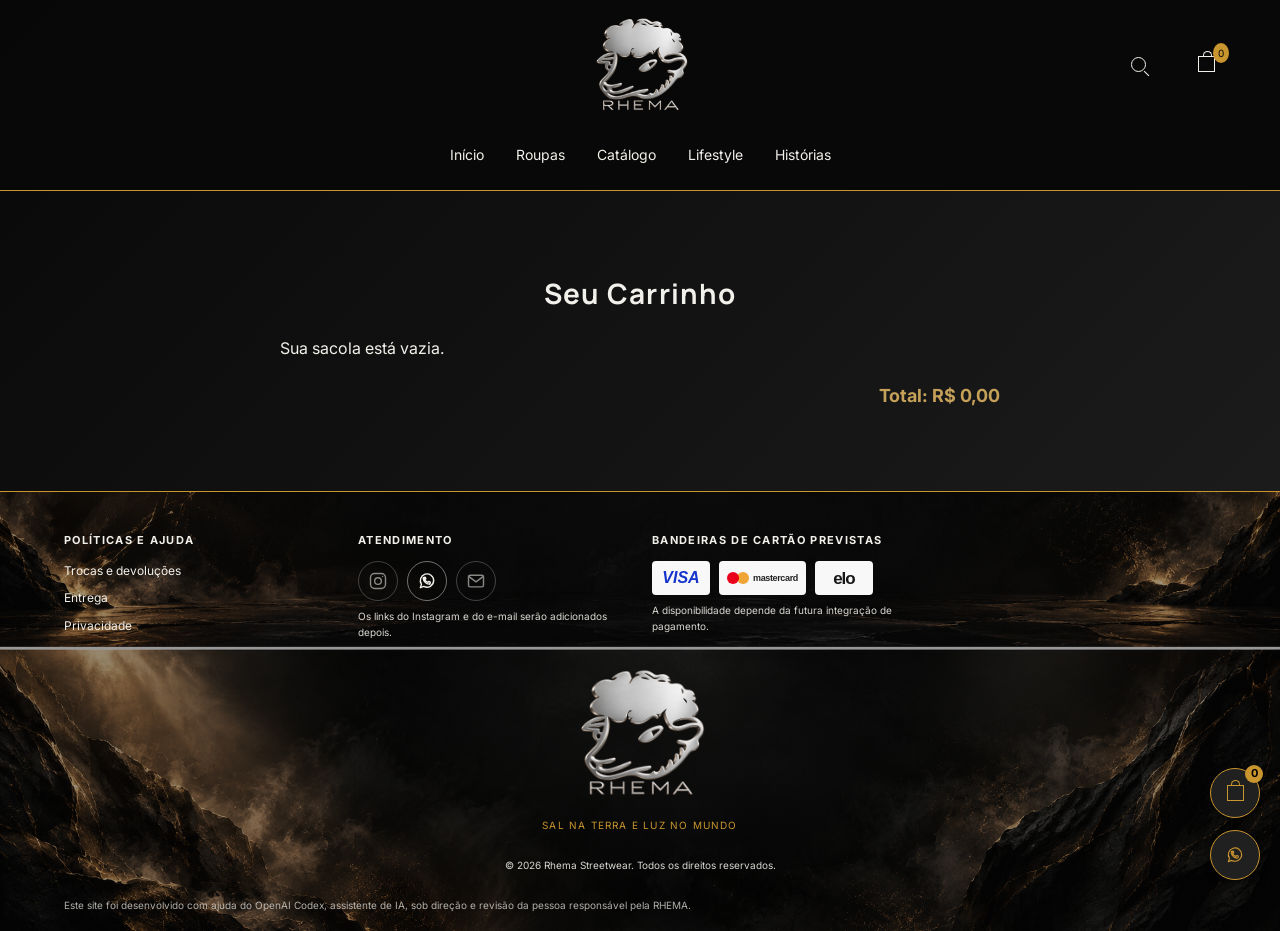
==== carrinho.html @ f45f1c33 "Separate RHEMA clothing and catalog pages with Codex assistance" ====
<!DOCTYPE html>
<html lang="pt-BR">
<head>
  <meta charset="UTF-8">
  <meta name="viewport" content="width=device-width, initial-scale=1.0">
  <link rel="preconnect" href="https://fonts.googleapis.com">
  <link rel="preconnect" href="https://fonts.gstatic.com" crossorigin>
  <link href="https://fonts.googleapis.com/css2?family=Manrope:wght@400;500;600;700&family=Inter:wght@400;500;600&display=swap" rel="stylesheet">
  <title>Carrinho | RHEMA</title>
  <link rel="stylesheet" href="css/styles.css">
</head>
<body>
  <header class="site-header">
  <a class="brand" href="index.html" aria-label="RHEMA, página inicial">
    <img src="imagens/logo-rhema-claro.png" alt="RHEMA">
  </a>

  <nav class="main-nav" aria-label="Navegação principal">
    <a href="index.html">Início</a>
    <a href="produtos.html">Roupas</a>
    <a href="catalogo.html">Catálogo</a>
    <a href="index.html#lifestyle">Lifestyle</a>
    <a href="sobre.html">Histórias</a>
  </nav>

  <div class="header-actions">
    <a class="header-action" href="catalogo.html#search-input" aria-label="Buscar produtos">
      <span class="icon-search" aria-hidden="true"></span>
    </a>
    <a class="header-action" href="carrinho.html" aria-label="Abrir sacola, 0 itens">
      <span class="icon-bag" aria-hidden="true"></span>
      <span class="cart-count" data-cart-count>0</span>
    </a>
  </div>
</header>

  <main>
    <h1>Seu Carrinho</h1>
    <div id="cart-items">
      <!-- Itens serão injetados pelo JavaScript -->
    </div>
    <div id="cart-total"></div>
  </main>

  <footer class="site-footer site-footer-compact">
    <div class="footer-help-links">
      <h2>Políticas e ajuda</h2>
      <a href="politicas.html#trocas-devolucoes">Trocas e devoluções</a>
      <a href="politicas.html#entrega">Entrega</a>
      <a href="privacidade.html">Privacidade</a>
    </div>
    <div class="footer-contact">
      <h2>Atendimento</h2>
      <div class="footer-social-list" role="group" aria-label="Redes sociais e contato da RHEMA">
        <span class="footer-social-pending" role="img" aria-label="Instagram. Link oficial será adicionado depois" title="Adicionar o perfil oficial depois"><svg viewBox="0 0 24 24" aria-hidden="true"><rect x="3" y="3" width="18" height="18" rx="5"/><circle cx="12" cy="12" r="4"/><circle class="icon-dot" cx="17.5" cy="6.5" r=".8"/></svg></span>
        <a class="footer-social-link" href="https://wa.me/5551999218124" target="_blank" rel="noopener noreferrer" aria-label="Falar com a RHEMA pelo WhatsApp"><svg viewBox="0 0 24 24" aria-hidden="true"><path d="M20 11.5a8 8 0 0 1-11.8 7L4 20l1.4-4A8 8 0 1 1 20 11.5Z"/><path d="M9 9.2c.4 2.1 2 3.8 4.1 4.4l1-1 1.8.7-.2 1.7c-.1.5-.6.8-1.1.8-3.7-.4-6.8-3.4-7.2-7.1 0-.5.3-1 .8-1.1l1.7-.2.7 1.8-1 .9Z"/></svg></a>
        <span class="footer-social-pending" role="img" aria-label="E-mail. Endereço oficial será adicionado depois" title="Adicionar o e-mail oficial depois"><svg viewBox="0 0 24 24" aria-hidden="true"><rect x="3" y="5" width="18" height="14" rx="2"/><path d="m4 7 8 6 8-6"/></svg></span>
      </div>
      <p class="footer-contact-note">Os links do Instagram e do e-mail serão adicionados depois.</p>
    </div>
    <div class="footer-payments">
      <h2>Bandeiras de cartão previstas</h2>
      <div class="footer-payment-logos" role="group" aria-label="Visa, Mastercard e Elo"><span class="payment-logo payment-visa" role="img" aria-label="Visa">VISA</span><span class="payment-logo payment-mastercard" role="img" aria-label="Mastercard"><span class="mastercard-symbol" aria-hidden="true"></span><span>mastercard</span></span><span class="payment-logo payment-elo" role="img" aria-label="Elo">elo</span></div>
      <p class="footer-payment-note">A disponibilidade depende da futura integração de pagamento.</p>
    </div>
    <div class="footer-brand"><a class="footer-brand-link" href="index.html" aria-label="Página inicial da RHEMA"><img src="imagens/logo-rhema-claro.png" alt="RHEMA" class="footer-logo"></a><p>Sal na terra e luz no mundo</p></div>
    <p class="footer-legal">&copy; 2026 Rhema Streetwear. Todos os direitos reservados.</p>
    <p class="footer-credit">Este site foi desenvolvido com ajuda do OpenAI Codex, assistente de IA, sob direção e revisão da pessoa responsável pela RHEMA.</p>
  </footer>
  <div class="floating-buttons">
  <a href="carrinho.html" class="fab fab-cart" aria-label="Ver carrinho">
    <span class="icon-bag" aria-hidden="true"></span>
    <span class="fab-badge" id="fab-cart-count">0</span>
  </a>
  <button class="fab fab-top" id="fab-top" aria-label="Voltar ao topo">↑</button>
  <a href="https://wa.me/5551999218124" class="fab fab-whatsapp" target="_blank" rel="noopener noreferrer" aria-label="Falar no WhatsApp">
    <svg class="fab-chat-icon" viewBox="0 0 24 24" aria-hidden="true"><path d="M20 11.5a8 8 0 0 1-11.8 7L4 20l1.4-4A8 8 0 1 1 20 11.5Z"/><path d="M9 9.2c.4 2.1 2 3.8 4.1 4.4l1-1 1.8.7-.2 1.7c-.1.5-.6.8-1.1.8-3.7-.4-6.8-3.4-7.2-7.1 0-.5.3-1 .8-1.1l1.7-.2.7 1.8-1 .9Z"/></svg>
  </a>
</div>
  <script src="js/main.js"></script>
</body>
</html>
---- css/styles.css ----
:root {
 /* Cores da identidade RHEMA */
  --cor-fundo: #080808;
  --cor-fundo-gradiente: #202020;
  --cor-dourado: #C9952E;
  --cor-dourado-contraste: #9A6C19;
  --cor-fundo-claro: #F2F0EA;
  --cor-cinza-mineral: #D9D7D1;
  --cor-texto-claro: #F2F0EA;
  --cor-texto-branco: #F2F0EA;
  --cor-texto-escuro: #202020;

  /* Espaçamentos */
  --espaco-pequeno: 10px;
  --espaco-medio: 20px;
  --espaco-grande: 40px;

  /* Outros */
  --raio-borda: 8px;

/* Tipografia */
  --fonte-titulo: 'Manrope', Arial, sans-serif;
  --fonte-texto: 'Inter', Arial, sans-serif;

}

/* Reset básico */
* {
  margin: 0;
  padding: 0;
  box-sizing: border-box;
}

/* Estilos para corpo do documento */
body {
  font-family: var(--fonte-texto);
  line-height: 1.6;
  padding: 0;
  background-color: var(--cor-fundo);
  background-image: linear-gradient(
    135deg,
    var(--cor-fundo) 0%,
    var(--cor-fundo-gradiente) 100%
  );
  min-height: 100vh;
  color: var(--cor-texto-claro);
}

/* Estilos para cabeçalho */
header {
  text-align: center;
  padding-bottom: var(--espaco-medio);
  border-bottom: 1px solid var(--cor-dourado);
  margin-bottom: var(--espaco-medio);
}

/* Logo RHEMA */
.logo-img {
  max-width: 150px;
  height: auto;
  display: block;
  margin: 0 auto 10px;
  background: transparent;
  transition: transform 0.4s ease, filter 0.4s ease;
  cursor: pointer;
}

.logo-img:hover {
  filter: drop-shadow(0 0 12px rgba(197, 160, 89, 0.8));
  transform: perspective(500px) rotateY(8deg) scale(1.05);
}

.footer-logo {
  max-width: 100px;
  margin-bottom: 15px;
  background: transparent;
  transition: transform 0.4s ease, filter 0.4s ease;
  cursor: pointer;
}

.footer-logo:hover {
  filter: drop-shadow(0 0 10px rgba(197, 160, 89, 0.8));
  transform: perspective(500px) rotateY(8deg) scale(1.05);
}

header p {
  font-size: 16px;
  color: #f5dfdf;
}
main h1,
main h2,
main h3 {
  font-family: var(--fonte-titulo);
  letter-spacing: 0.04em;
}

main h1 {
  font-weight: 700;
}

main h2,
main h3 {
  font-weight: 600;
}


/* Estilos para navegação */
nav {
  margin-top: 35px;
}

nav a {
  margin: 0 10px;
  color: #ffffff;
  text-decoration: none;
  font-size: 14px;
  text-shadow: 0 0 6px rgba(255,255,255,0.4);
  transition: background 0.3s ease;
}

nav a:hover {
  background: rgba(197,160,89,0.3);
  box-shadow: 0 0 8px rgba(197,160,89,0.5);
  text-decoration: underline;
}


/* Estilos para conteúdo principal (sem fundo próprio: o fundo escuro vem do body) */
main {
  max-width: 800px;
  margin: 40px auto;
  padding: 40px;
  border-radius: 8px;
}

main > h1 {
  font-size: 28px;
  text-align: center;
  margin-bottom: 20px;
}

main h2 {
  font-size: 24px;
  margin-bottom: 30px;
  color: #fae5e5;
}

main ul {
  list-style: none;
}

main ul li {
  padding: 12px 0;
  border-bottom: 1px solid #333333;
}

main ul li:last-child {
  border-bottom: none;
}

main ul li a {
  text-decoration: none;
  color: #fae5e5;
  font-size: 18px;
}

main ul li a:hover {
  color: #c5a059;
  text-decoration: underline;
}

/* Estilos para rodapé */
footer {
  text-align: center;
  margin-top: 150px;
  font-size: 12px;
  color: #f7e5e5;
}

/* Seção Hero */
.hero {
  background: linear-gradient(135deg, var(--cor-fundo) 0%, var(--cor-fundo-gradiente) 100%);
  padding: 120px 20px;
  border-bottom: 1px solid var(--cor-dourado);
  border-radius: 0;
}

.hero-content {
  max-width: 600px;
  margin: 0 auto;
}

.hero h2 {
  font-size: 48px;
  color: var(--cor-texto-branco);
}

.hero p {
  color: var(--cor-texto-claro);
}

.main-nav {
  background: none;
}

.main-nav a {
  background: none;
  color: var(--cor-texto-claro);
  position: relative;
  padding: 8px 4px;
}

.main-nav a::after {
  content: '';
  position: absolute;
  left: 4px;
  right: 4px;
  bottom: 2px;
  height: 1px;
  background: var(--cor-dourado);
  transform: scaleX(0);
  transition: transform 0.3s;
}

.main-nav a:hover {
  background: none;
  color: var(--cor-dourado);
}

.main-nav a:hover::after {
  transform: scaleX(1);
}

.main-nav a.active {
  background: none;
  color: var(--cor-dourado);
}

.btn {
  background: transparent;
  color: var(--cor-dourado);
  border: 1px solid var(--cor-dourado);
  border-radius: 2px;
  padding: 8px 28px;
  letter-spacing: 1px;
  transition: background 0.3s, color 0.3s;
}

.btn:hover {
  background: var(--cor-dourado);
  color: #000000;
}

.btn-primary {
  padding: 14px 36px;
  font-size: 16px;
}

/* Categorias em destaque (página inicial) */
.featured-categories {
  margin-bottom: 60px;
}

.featured-categories h2 {
  text-align: center;
}

.categories-grid {
  display: grid;
  grid-template-columns: repeat(auto-fit, minmax(min(300px, 100%), 1fr));
  gap: 30px;
}

.category-card {
  display: flex;
  flex-direction: column;
  background: white;
  border-radius: 12px;
  padding: 24px;
  text-align: center;
  box-shadow: 0 2px 10px rgba(0,0,0,0.08);
  transition: transform 0.3s ease, box-shadow 0.3s ease;
}

.category-card:hover {
  transform: translateY(-5px);
  box-shadow: 0 15px 35px rgba(0,0,0,0.3);
}

.category-card > div {
  height: 160px;
  background: #f8f8f8;
  border-radius: 8px;
  margin-bottom: 16px;
  display: flex;
  align-items: center;
  justify-content: center;
  padding: 0 10px;
  font-size: 14px;
  color: #999;
}

.category-card h3 {
  font-size: 18px;
  margin-bottom: 8px;
  color: #1a1a1a;
}

.category-card p {
  flex: 1;
  font-size: 14px;
  margin-bottom: 16px;
  color: #555555;
}

.category-card .btn-small {
  align-self: center;
}

/* Chamada para ação (página inicial) */
.cta-section {
  margin-top: 60px;
  padding: 60px 20px;
  text-align: center;
  background: linear-gradient(135deg, #000000 0%, #2d2d2d 100%);
  border: 1px solid rgba(197, 160, 89, 0.5);
  border-radius: 8px;
}

.cta-content h2 {
  margin-bottom: 10px;
  color: #ffffff;
}

.cta-content p {
  margin-bottom: 25px;
  opacity: 0.9;
}

/* Animação de entrada para cards */
@keyframes fadeInUp {
  from {
    opacity: 0;
    transform: translateY(20px);
  }
  to {
    opacity: 1;
    transform: translateY(0);
  }
}

/* Grid de produtos */
.product-grid {
  display: grid;
  grid-template-columns: repeat(auto-fit, minmax(min(280px, 100%), 1fr));
  gap: 40px;
  margin-top: 40px;
}

.product-card,
.category-card {
  background: var(--cor-fundo-gradiente);
  border: 1px solid rgba(197, 160, 89, 0.3);
  box-shadow: none;
  border-radius: 2px;
  transition: transform 0.3s, border-color 0.3s;
}

.product-card:hover,
.category-card:hover {
  transform: translateY(-4px);
  border-color: var(--cor-dourado);
}

.product-image {
  width: 100%;
  height: 220px;
  background: #f8f8f8;
  border-radius: 8px;
  margin-bottom: 20px;
  display: flex;
  align-items: center;
  justify-content: center;
  color: #999;
}

.product-card h3,
.category-card h3 {
  color: var(--cor-texto-branco);
}

.price {
  color: var(--cor-dourado);
}

.btn-small,
.btn-cart {
  background: transparent;
  color: var(--cor-dourado);
  border: 1px solid var(--cor-dourado);
  border-radius: 2px;
  letter-spacing: 0.5px;
  transition: background 0.3s, color 0.3s;
}

.btn-small:hover,
.btn-cart:hover {
  background: var(--cor-dourado);
  color: #000000;
}

/* Página de produto */
.product-detail {
  display: grid;
  grid-template-columns: 1fr 1fr;
  gap: 40px;
  margin-top: 30px;
}

.product-image-large {
  height: 400px;
  background: radial-gradient(circle, #f0f0f0 -40%, #000000 100%);
  border-radius: 8px;
  display: flex;
  align-items: center;
  justify-content: center;
  color: #888;
}

.product-info h1 {
  font-size: 24px;
  margin-bottom: 10px;
}

.product-price {
  font-size: 20px;
  font-weight: bold;
  color: #ffffff;
  margin-bottom: 15px;
}

.product-description {
  line-height: 1.8;
  margin-bottom: 30px;
}

.product-faith {
  margin: 0 0 24px;
  padding: 18px 20px;
  border-left: 2px solid var(--cor-dourado);
  background: rgba(255, 255, 255, .04);
}

.product-faith h2 {
  margin: 0 0 10px;
  color: var(--cor-dourado);
  font-size: 11px;
  font-weight: 600;
  letter-spacing: .12em;
  text-transform: uppercase;
}

.product-versiculo {
  margin: 0 0 10px;
  color: #E0BD67;
  font-size: 14px;
  font-style: italic;
  line-height: 1.7;
}

.product-significado {
  margin: 0;
  color: #D9D7D1;
  font-size: 13px;
  line-height: 1.7;
}

.product-options {
  display: grid;
  gap: 12px;
  margin-bottom: 15px;
}

.product-option { display: flex; align-items: center; flex-wrap: wrap; gap: 8px; }
.product-option[hidden] { display: none; }

.product-options label {
  font-weight: bold;
  margin-right: 10px;
}

.product-options select {
  padding: 8px 15px;
  border-radius: 4px;
  border: 1px solid #ccc;
  background: #ffffff;
  color: #000000;
  font-size: 14px;
}

.btn-cart {
  width: 100%;
  padding: 14px;
  background: #c5a059;
  color: white;
  border: none;
  border-radius: 5px;
  font-size: 14px;
  font-weight: bold;
  cursor: pointer;
}

.btn-cart:disabled { cursor: not-allowed; opacity: .6; }
.btn-cart:disabled:hover { background: transparent; color: var(--cor-dourado); }

.btn-cart:hover {
  background: #b08d4a;
}

/* Barra de busca */
.search-container {
  text-align: center;
  max-width: 400px;
  margin: 20px auto 30px;
}

#search-input,
select,
input[type="email"],
input[type="password"],
input[type="text"] {
  background: var(--cor-fundo-gradiente);
  border: 1px solid rgba(197, 160, 89, 0.4);
  color: var(--cor-texto-claro);
  border-radius: 2px;
  padding: 10px 14px;
  font-family: var(--fonte-texto);
}

#search-input:focus,
select:focus,
input:focus {
  outline: none;
  border-color: var(--cor-dourado);
}

/* Carrinho */
.cart-item {
  display: flex;
  align-items: center;
  gap: 15px;
  padding: 15px 20px;
  margin-bottom: 12px;
  background: rgba(255, 255, 255, 0.06);
  border: 1px solid rgba(197, 160, 89, 0.3);
  border-radius: 8px;
}

.cart-item-name {
  flex: 1;
}

.cart-item-price {
  font-weight: bold;
  color: #c5a059;
  white-space: nowrap;
}

.cart-item-remove {
  padding: 8px 16px;
  background: transparent;
  color: #c5a059;
  border: 1px solid #c5a059;
  border-radius: 5px;
  font-size: 13px;
  cursor: pointer;
  transition: background 0.3s ease, color 0.3s ease;
}

.cart-item-remove:hover {
  background: #c5a059;
  color: #000000;
}

#cart-total {
  text-align: right;
  margin-top: 20px;
  font-size: 18px;
  font-weight: bold;
  color: #c5a059;
}

/* Telas pequenas (celular e tablet em pé) */
@media (max-width: 768px) {
  body {
    padding: 0;
  }

  header {
    margin-bottom: 30px;
  }

  main {
    margin: 20px auto;
    padding: 20px 0;
  }

  .main-nav {
    flex-wrap: wrap;
    gap: 8px;
    padding: 8px 10px;
  }

  .hero {
    padding: 50px 20px;
  }

  .hero h2 {
    font-size: 26px;
  }

  .product-grid {
    grid-template-columns: 1fr;
    gap: 20px;
    margin-top: 20px;
  }

  .product-card {
    padding: 20px;
  }

  .product-detail {
    grid-template-columns: 1fr;
    gap: 25px;
  }

  .product-image-large {
    height: 280px;
  }

  .cart-item {
    flex-wrap: wrap;
  }

  .cart-item-name {
    flex-basis: 100%;
  }

  .cta-section {
    margin-top: 40px;
    padding: 40px 20px;
  }

  footer {
    margin-top: 80px;
  }
}

.product-gallery {
  position: relative;
  width: 100%;
  height: auto;
  overflow: visible;
  border-radius: 2px;
  margin-bottom: var(--espaco-pequeno);
}

.catalog-card-image {
  display: block;
  width: 100%;
  height: auto;
  background: var(--cor-fundo-claro);
}

.gallery-img {
  position: absolute;
  top: 0;
  left: 0;
  width: 100%;
  height: 100%;
  background: #2a2a2a;
  display: flex;
  align-items: center;
  justify-content: center;
  color: #888;
  opacity: 0;
  transition: opacity 0.4s;
}

.gallery-img.active {
  opacity: 1;
}

.gallery-dots {
  position: absolute;
  bottom: 8px;
  left: 0;
  right: 0;
  display: flex;
  justify-content: center;
  gap: 6px;
}

.dot {
  width: 6px;
  height: 6px;
  border-radius: 50%;
  background: rgba(255, 255, 255, 0.4);
  transition: background 0.3s;
}

.dot.active {
  background: var(--cor-dourado);
}

.floating-buttons {
  position: fixed;
  right: var(--espaco-medio);
  bottom: var(--espaco-medio);
  display: flex;
  flex-direction: column;
  gap: 12px;
  z-index: 100;
}

.fab {
  width: 50px;
  height: 50px;
  border-radius: 50%;
  background: var(--cor-fundo-gradiente);
  border: 1px solid var(--cor-dourado);
  color: var(--cor-dourado);
  display: flex;
  align-items: center;
  justify-content: center;
  font-size: 20px;
  text-decoration: none;
  cursor: pointer;
  box-shadow: 0 2px 8px rgba(0, 0, 0, 0.4);
  transition: transform 0.2s;
  position: relative;
}

.fab:hover {
  transform: scale(1.08);
}

.fab-chat-icon { width: 20px; height: 20px; fill: none; stroke: currentColor; stroke-width: 1.4; stroke-linecap: round; stroke-linejoin: round; }

.fab-badge {
  position: absolute;
  top: -4px;
  right: -4px;
  background: var(--cor-dourado);
  color: #000;
  font-size: 11px;
  font-weight: bold;
  width: 18px;
  height: 18px;
  border-radius: 50%;
  display: flex;
  align-items: center;
  justify-content: center;
}

.fab-top {
  display: none;
}

.fab-top.visivel {
  display: flex;
}

.product-image-large {
  background: var(--cor-fundo-gradiente);
  border: 1px solid rgba(197, 160, 89, 0.3);
  border-radius: 2px;
  height: 400px;
  display: flex;
  align-items: center;
  justify-content: center;
  color: #888;
}

.thumbnails {
  display: flex;
  gap: 10px;
  margin-top: var(--espaco-pequeno);
}

.thumbnail {
  width: 60px;
  height: 60px;
  background: var(--cor-fundo-gradiente);
  border: 1px solid rgba(197, 160, 89, 0.3);
  border-radius: 2px;
  display: flex;
  align-items: center;
  justify-content: center;
  color: #888;
  cursor: pointer;
  transition: border-color 0.3s;
}

.thumbnail.active,
.thumbnail:hover {
  border-color: var(--cor-dourado);
}

/* Respeita quem prefere menos animação */
@media (prefers-reduced-motion: reduce) {
  * {
    animation: none !important;
    transition: none !important;
  }
}

.site-header {
  display: grid;
  grid-template-columns: minmax(0, 1fr) auto minmax(0, 1fr);
  align-items: center;
  gap: 24px;
  padding: 16px 4%;
  background: rgba(8, 8, 8, 0.94);
  background-image: linear-gradient(rgba(8, 8, 8, 0.44), rgba(8, 8, 8, 0.44)), url("../imagens/Fundo Abstrato de Ônix e Ouro PARA CABEÇALHO.png");
  background-size: cover;
  background-position: center 48%;
  background-repeat: no-repeat;
  border-bottom: 1px solid var(--cor-dourado);
  margin: 0;
  text-align: left;
}

.site-header .brand {
  grid-column: 2;
  justify-self: center;
}

.site-header .main-nav {
  grid-column: 1 / -1;
  grid-row: 2;
  justify-self: center;
  justify-content: center;
}

.site-header .header-actions {
  grid-column: 3;
  justify-self: end;
}

.site-header nav {
  margin-top: 0;
}

.brand img {
  display: block;
  width: 96px;
  max-width: 100%;
  height: auto;
}

.main-nav,
.header-actions {
  display: flex;
  align-items: center;
  gap: 24px;
}

.main-nav a,
.header-action {
  color: var(--cor-texto-claro);
  text-decoration: none;
}

.main-nav a {
  margin: 0;
  padding: 8px 4px;
  text-shadow: none;
}

.main-nav a[aria-current="page"],
.main-nav a:hover,
.header-action:hover {
  color: var(--cor-dourado);
}

.header-actions {
  justify-content: flex-end;
}

.header-action {
  position: relative;
  display: inline-flex;
  align-items: center;
  justify-content: center;
  min-width: 44px;
  min-height: 44px;
}

.icon-search {
  width: 15px;
  height: 15px;
  border: 1.5px solid currentColor;
  border-radius: 50%;
  position: relative;
}

.icon-search::after {
  content: "";
  position: absolute;
  width: 7px;
  border-top: 1.5px solid currentColor;
  right: -5px;
  bottom: -3px;
  transform: rotate(45deg);
}

.icon-bag {
  width: 17px;
  height: 16px;
  border: 1.5px solid currentColor;
  position: relative;
}

.icon-bag::before {
  content: "";
  position: absolute;
  width: 7px;
  height: 5px;
  border: 1.5px solid currentColor;
  border-bottom: 0;
  border-radius: 5px 5px 0 0;
  left: 3.5px;
  top: -6px;
}

.cart-count {
  position: absolute;
  top: 1px;
  right: 0;
  min-width: 16px;
  padding: 2px;
  border-radius: 50%;
  background: var(--cor-dourado);
  color: #080808;
  font-size: 10px;
  text-align: center;
}

.header-action:focus-visible,
.main-nav a:focus-visible {
  outline: 2px solid var(--cor-dourado);
  outline-offset: 4px;
}

@media (max-width: 768px) {
  .site-header {
    grid-template-columns: minmax(0, 1fr) auto minmax(0, 1fr);
    gap: 12px;
    padding: 12px 20px;
  }

  .site-header .brand {
    grid-column: 2;
    grid-row: 1;
  }

  .site-header .header-actions {
    grid-column: 3;
    grid-row: 1;
  }

  .brand img {
    width: 76px;
  }

  .site-header .main-nav {
    grid-column: 1 / -1;
    grid-row: 2;
    justify-content: center;
    flex-wrap: wrap;
    gap: 8px 16px;
  }

  .header-actions {
    gap: 8px;
  }
}

.home-page main {
  width: 100%;
  max-width: none;
  margin: 0;
  padding: 0;
  border-radius: 0;
}

.hero {
  display: grid;
  grid-template-columns: minmax(180px, 0.7fr) minmax(0, 1.8fr);
  align-items: center;
  min-height: 460px;
  padding: 48px 5%;
  gap: 32px;
  background-color: #080808;
  background-image: linear-gradient(rgba(8, 8, 8, 0.38), rgba(8, 8, 8, 0.38)), url("../imagens/Cânion Sombrio com Veios Dourados Fundo para uma área de exposição.png");
  background-size: cover;
  background-position: center;
  background-repeat: no-repeat;
  border-bottom: 1px solid var(--cor-dourado);
}

.hero-copy {
  position: relative;
  z-index: 1;
  max-width: 240px;
  color: var(--cor-texto-claro);
  text-transform: uppercase;
  letter-spacing: 0.18em;
  line-height: 1.8;
}

.hero-art {
  min-height: 360px;
  display: grid;
  place-items: center;
  background: linear-gradient(120deg, rgba(8, 8, 8, 0.42), rgba(8, 8, 8, 0.16) 55%, rgba(8, 8, 8, 0.42));
  background-position: center;
  background-size: cover;
}

.hero-brand-lockup {
  text-align: center;
  color: var(--cor-texto-claro);
  text-transform: uppercase;
  letter-spacing: 0.22em;
}

.hero-brand-lockup h1 {
  margin: 0;
  font-size: clamp(42px, 7vw, 92px);
  font-weight: 400;
}

.hero-brand-lockup p { letter-spacing: 0.55em; }
.hero-brand-lockup span { color: var(--cor-dourado); font-size: 12px; }

.benefits {
  display: grid;
  grid-template-columns: repeat(4, 1fr);
  gap: 18px;
  padding: 22px 5%;
  background: #111111;
  border-bottom: 1px solid rgba(201,149,46,.35);
}

.benefits article {
  display: grid;
  grid-template-columns: 28px 1fr;
  column-gap: 12px;
  align-items: center;
}

.benefits article > span { grid-row: span 2; color: var(--cor-dourado); font-size: 22px; }
.benefits h2 { margin: 0; font-size: 12px; text-transform: uppercase; letter-spacing: .12em; }
.benefits p { margin: 3px 0 0; color: var(--cor-texto-claro); font-size: 11px; }

.brand-statement {
  display: grid;
  min-height: 82px;
  place-items: center;
  padding: 20px 5%;
  background: var(--cor-fundo-claro);
  color: var(--cor-texto-escuro);
  border-bottom: 1px solid var(--cor-cinza-mineral);
  text-align: center;
}
.brand-statement p { font-family: var(--fonte-titulo); font-size: clamp(17px, 2.4vw, 25px); font-weight: 500; letter-spacing: .2em; text-transform: uppercase; }

.collection { padding: 44px 5%; background: var(--cor-fundo-claro); color: var(--cor-texto-escuro); }
.collection-heading { display: flex; justify-content: space-between; align-items: end; gap: 24px; margin-bottom: 22px; }
.collection-heading h2 { margin: 4px 0; font-size: clamp(28px, 4vw, 48px); font-weight: 400; letter-spacing: .12em; text-transform: uppercase; }
.collection-heading .collection-title-animated { display: flex; gap: .035em; color: #B8892E; white-space: nowrap; }
.collection-title-animated span { display: inline-block; animation: rhema-title-glow 1.8s ease-in-out infinite; }
.collection-title-animated span:nth-child(2) { animation-delay: .12s; }
.collection-title-animated span:nth-child(3) { animation-delay: .24s; }
.collection-title-animated span:nth-child(4) { animation-delay: .36s; }
.collection-title-animated span:nth-child(5) { animation-delay: .48s; }
.collection-title-animated span:nth-child(6) { animation-delay: .60s; }
.collection-title-animated span:nth-child(7) { animation-delay: .72s; }
.collection-title-animated span:nth-child(8) { animation-delay: .84s; }
.collection-title-animated span:nth-child(9) { animation-delay: .96s; }
@keyframes rhema-title-glow {
  0%, 100% { color: #9A6C19; text-shadow: 0 0 2px rgba(154, 108, 25, .2); transform: translateY(0); }
  50% { color: #E0BD67; text-shadow: 0 0 12px rgba(224, 189, 103, .65); transform: translateY(-2px); }
}
.collection-heading p { margin: 4px 0; }
.collection .eyebrow { color: #9A6C19; text-transform: uppercase; letter-spacing: .2em; font-size: 12px; }
.collection .btn { color: #202020; border-color: #9A6C19; }
.product-track { display: flex; gap: 16px; overflow-x: auto; scroll-snap-type: x mandatory; scroll-behavior: smooth; padding-bottom: 10px; }
.home-product-card { flex: 0 0 calc((100% - 48px) / 4); scroll-snap-align: start; }
.home-product-card a { color: inherit; text-decoration: none; }
.product-photo { display: block; background: var(--cor-cinza-mineral); color: #555; }
.product-photo img { display: block; width: 100%; height: auto; background: var(--cor-fundo-claro); }
.home-product-card h3 { margin: 10px 0 3px; font-size: 12px; font-weight: 500; text-transform: uppercase; letter-spacing: .08em; }
.home-product-card p { margin: 0; font-size: 13px; font-weight: 600; }
.carousel-controls { display: flex; justify-content: flex-end; gap: 8px; margin-bottom: 12px; }
.carousel-controls button,
.carousel-dot { border: 1px solid #9A6C19; background: transparent; color: #202020; cursor: pointer; }
.carousel-controls button { width: 36px; height: 36px; font-size: 22px; }
.carousel-controls button:disabled { opacity: .4; cursor: not-allowed; }
.carousel-dot { width: 7px; height: 7px; padding: 0; border-radius: 50%; }
.carousel-dot.active { background: #C9952E; }
.carousel-dots { display: flex; justify-content: center; gap: 8px; margin-top: 16px; }
.carousel-controls button:focus-visible,
.carousel-dot:focus-visible,
.home-product-card a:focus-visible { outline: 2px solid #9A6C19; outline-offset: 3px; }

@media (max-width: 760px) {
  .collection-heading { align-items: flex-start; flex-direction: column; }
  .home-product-card { flex-basis: 72%; }
}

@media (min-width: 761px) and (max-width: 1050px) {
  .home-product-card { flex-basis: calc((100% - 32px) / 3); }
}

.editorial-grid { display: grid; grid-template-columns: 1fr 1fr; gap: 1px; background: #202020; }
.editorial-card { position: relative; min-height: 260px; overflow: hidden; background: #080808; color: #F2F0EA; }
.editorial-large { grid-row: span 2; min-height: 520px; }
.editorial-image { position: absolute; inset: 0; overflow: hidden; background: #080808; }
.editorial-image::after { content: ''; position: absolute; inset: 0; z-index: 1; background: linear-gradient(0deg, rgba(8, 8, 8, .9) 0%, rgba(8, 8, 8, .34) 42%, rgba(8, 8, 8, .04) 100%); pointer-events: none; }
.editorial-photo { position: absolute; inset: 0; width: 100%; height: 100%; object-fit: cover; transition: transform .6s ease; }
.editorial-photo-portrait { object-position: center 38%; }
.editorial-photo-lifestyle { object-position: center 46%; }
.editorial-card:hover .editorial-photo { transform: scale(1.035); }
.editorial-symbol { position: absolute; left: 50%; top: 30%; z-index: 2; width: 46%; max-height: 42%; object-fit: contain; transform: translate(-50%, -50%); filter: brightness(1.8) contrast(1.12) drop-shadow(0 0 10px rgba(201, 149, 46, .5)); mix-blend-mode: screen; opacity: .96; }
.editorial-card > div:last-child { position: absolute; left: 7%; bottom: 9%; z-index: 3; max-width: 80%; text-transform: uppercase; letter-spacing: .16em; }
.editorial-card p { font-size: clamp(18px, 2.5vw, 30px); }
.editorial-card a { display: inline-block; padding: 10px 16px; border: 1px solid var(--cor-dourado); color: inherit; text-decoration: none; }
.brand-story { position: relative; width: min(100% - 40px, 900px); margin: clamp(52px, 7vw, 96px) auto; padding: clamp(28px, 6vw, 64px); overflow: hidden; border: 1px solid rgba(201, 149, 46, .28); background: radial-gradient(circle at 50% 0%, rgba(201, 149, 46, .09), transparent 48%), linear-gradient(145deg, #151412, #080808 72%); color: var(--cor-texto-claro); }
.brand-story::before { content: ''; position: absolute; top: 0; left: 50%; width: min(180px, 42%); height: 1px; transform: translateX(-50%); background: var(--cor-dourado); }
.brand-story-content { position: relative; max-width: 720px; margin: 0 auto; }
.brand-story-kicker { margin: 0 0 14px; color: var(--cor-dourado); font-size: 12px; letter-spacing: .22em; text-align: center; text-transform: uppercase; }
.brand-story h2 { margin: 0 auto 28px; color: var(--cor-texto-claro); font-size: clamp(24px, 4vw, 38px); font-weight: 500; line-height: 1.25; text-align: center; }
.brand-story-copy { display: grid; gap: 16px; color: var(--cor-cinza-mineral); font-size: clamp(15px, 1.5vw, 17px); line-height: 1.8; }
.brand-story-copy p { margin: 0; }
.brand-story-signature { margin: 30px 0 0; color: var(--cor-dourado); font-size: 12px; letter-spacing: .14em; text-align: center; text-transform: uppercase; }
.category-shortcuts { padding: 40px 5%; background: #111; color: #F2F0EA; }
.category-shortcuts h2 { font-weight: 400; letter-spacing: .12em; text-transform: uppercase; }
.category-shortcuts-grid { display: grid; grid-template-columns: repeat(5, minmax(0, 1fr)); gap: 14px; }
.category-shortcuts-grid a { position: relative; overflow: hidden; min-height: 130px; padding: 18px; display: flex; flex-direction: column; justify-content: end; gap: 6px; background: linear-gradient(145deg, #27231c, #080808); border: 1px solid rgba(201,149,46,.35); color: inherit; text-decoration: none; text-transform: uppercase; letter-spacing: .12em; transition: transform .22s ease, border-color .22s ease, box-shadow .22s ease; }
.category-shortcuts-grid a::before { content: ''; position: absolute; top: 0; bottom: 0; left: 0; width: 2px; background: var(--cor-dourado); opacity: 0; transform: scaleY(.45); transform-origin: bottom; transition: opacity .22s ease, transform .22s ease; }
.category-shortcuts-grid a:hover,
.category-shortcuts-grid a:focus-visible { transform: translateY(-3px); border-color: var(--cor-dourado); box-shadow: 0 8px 22px rgba(201, 149, 46, .13); }
.category-shortcuts-grid a:hover::before,
.category-shortcuts-grid a:focus-visible::before { opacity: 1; transform: scaleY(1); }
.category-shortcuts-grid a:focus-visible { outline: 2px solid var(--cor-dourado); outline-offset: 3px; }
.category-shortcuts-grid span { color: var(--cor-dourado); font-size: 11px; transition: color .22s ease, letter-spacing .22s ease; }
.category-shortcuts-grid a:hover span,
.category-shortcuts-grid a:focus-visible span { color: #E7BB66; letter-spacing: .16em; }

@media (max-width: 700px) {
  .editorial-grid { grid-template-columns: 1fr; }
  .editorial-large { grid-row: auto; min-height: 320px; }
  .brand-story-copy,
  .brand-story-signature { padding-right: 60px; }
  .category-shortcuts-grid { grid-template-columns: repeat(2, minmax(0, 1fr)); }
}

@media (max-width: 400px) {
  .category-shortcuts-grid { grid-template-columns: 1fr; }
}

.about-main { width: min(100%, 1120px); max-width: none; margin: 0 auto; padding: clamp(36px, 6vw, 72px) clamp(18px, 4vw, 48px) 88px; }
.about-hero { max-width: 780px; margin: 0 auto clamp(52px, 7vw, 88px); text-align: center; }
.about-hero h1 { max-width: 740px; margin: 0 auto 18px; color: var(--cor-texto-claro); font-size: clamp(32px, 5vw, 58px); font-weight: 500; line-height: 1.12; }
.about-hero > p:not(.brand-story-kicker) { max-width: 650px; margin: 0 auto 24px; color: var(--cor-cinza-mineral); font-size: clamp(16px, 2vw, 19px); line-height: 1.7; }
.about-hero .btn { min-height: 46px; }
.about-main .brand-story { width: min(100%, 900px); margin: 0 auto; }
.testimony-wall { display: grid; grid-template-columns: minmax(0, 1fr) minmax(0, 1fr); gap: clamp(24px, 4vw, 48px); align-items: start; width: min(100%, 900px); margin: clamp(56px, 8vw, 96px) auto 0; }
.testimony-heading { grid-column: 1 / -1; max-width: 720px; margin: 0 auto; text-align: center; }
.testimony-heading h2 { margin: 0 auto 14px; color: var(--cor-texto-claro); font-size: clamp(25px, 4vw, 38px); font-weight: 500; line-height: 1.25; }
.testimony-heading > p:last-child { color: var(--cor-cinza-mineral); line-height: 1.7; }
.testimony-feed { display: grid; align-content: start; gap: 14px; min-height: 240px; }
.testimony-feed-status { align-self: start; padding: 22px; border-left: 2px solid var(--cor-dourado); background: rgba(32, 32, 32, .65); color: var(--cor-cinza-mineral); line-height: 1.7; }
.testimony-card { padding: 22px; border: 1px solid rgba(201, 149, 46, .26); background: linear-gradient(145deg, rgba(32,32,32,.82), rgba(8,8,8,.92)); }
.testimony-card h3 { margin: 0 0 10px; color: var(--cor-dourado); font-size: 14px; letter-spacing: .08em; text-transform: uppercase; }
.testimony-card p { margin: 0 0 14px; color: var(--cor-texto-claro); line-height: 1.75; white-space: pre-wrap; overflow-wrap: anywhere; }
.testimony-card time { color: var(--cor-cinza-mineral); font-size: 12px; }
.testimony-form { padding: clamp(22px, 4vw, 32px); border: 1px solid rgba(201, 149, 46, .42); background: linear-gradient(145deg, rgba(32, 32, 32, .9), rgba(8, 8, 8, .98)); }
.testimony-form h3 { margin: 0 0 8px; color: var(--cor-texto-claro); font-size: 20px; }
.testimony-form-intro,
.testimony-consent-note { color: var(--cor-cinza-mineral); font-size: 13px; line-height: 1.65; }
.testimony-form-intro { margin: 0 0 20px; }
.testimony-fields { display: grid; gap: 10px; min-width: 0; padding: 0; border: 0; }
.testimony-fields:disabled { opacity: .62; }
.testimony-fields label:not(.testimony-consent) { margin-top: 8px; color: var(--cor-texto-claro); font-size: 14px; font-weight: 600; }
.testimony-fields input[type="text"],
.testimony-fields textarea { width: 100%; max-width: 100%; padding: 12px 14px; border: 1px solid rgba(201, 149, 46, .45); border-radius: 2px; background: #080808; color: var(--cor-texto-claro); font: inherit; }
.testimony-fields textarea { min-height: 150px; resize: vertical; }
.testimony-fields input:focus-visible,
.testimony-fields textarea:focus-visible { outline: 2px solid var(--cor-dourado); outline-offset: 2px; }
.testimony-consent { display: grid; grid-template-columns: 20px 1fr; gap: 10px; align-items: start; margin: 8px 0; color: var(--cor-cinza-mineral); font-size: 13px; line-height: 1.55; }
.testimony-consent input { margin-top: 3px; accent-color: var(--cor-dourado); }
.testimony-fields button { width: 100%; }
.testimony-consent-note { margin: 14px 0 0; }
.testimony-form-status { min-height: 1.5em; margin: 12px 0 0; color: var(--cor-dourado); font-size: 13px; line-height: 1.6; }

@media (max-width: 700px) {
  .testimony-wall { grid-template-columns: 1fr; }
  .testimony-heading { grid-column: auto; }
  .testimony-feed { min-height: 0; }
}

.btn,
.btn-small,
.btn-cart {
  display: inline-flex;
  align-items: center;
  justify-content: center;
  min-height: 44px;
  padding: 10px 18px;
  border: 1px solid var(--cor-dourado);
  border-radius: 2px;
  background: transparent;
  color: var(--cor-dourado);
  font: inherit;
  letter-spacing: .08em;
  text-decoration: none;
  cursor: pointer;
  transition: background-color .2s ease, color .2s ease;
}

.btn:hover,
.btn-small:hover,
.btn-cart:hover { background: var(--cor-dourado); color: #080808; }

.btn:focus-visible,
.btn-small:focus-visible,
.btn-cart:focus-visible,
input:focus-visible,
select:focus-visible,
textarea:focus-visible { outline: 2px solid var(--cor-dourado); outline-offset: 3px; }

.collection input,
.collection select,
input[type="email"],
input[type="password"],
input[type="text"],
textarea,
select { max-width: 100%; padding: 10px 12px; border: 1px solid #8A6728; background: #202020; color: #F2F0EA; }

.product-gallery-large .zoom-trigger-large > img { display: block; width: 100%; height: auto; aspect-ratio: auto; object-fit: contain; background: #F2F0EA; }
.product-gallery-large .zoom-trigger-large > img[hidden],
.thumbnails[hidden] { display: none; }
.thumbnails { display: flex; gap: 10px; margin-top: 12px; }
.thumbnail { width: 64px; height: 64px; padding: 0; border: 1px solid #A49F94; background: #F2F0EA; cursor: pointer; }
.thumbnail img { width: 100%; height: 100%; object-fit: cover; }
.thumbnail.active, .thumbnail:focus-visible { border: 2px solid #9A6C19; outline: none; }
.gallery-empty { padding: 32px; background: #F2F0EA; color: #202020; text-align: center; }

/* Ampliação das fotos e pranchas dos produtos */
.zoom-trigger {
  position: relative;
  display: block;
  width: 100%;
  padding: 0;
  overflow: hidden;
  border: 0;
  background: transparent;
  color: inherit;
  font: inherit;
  text-align: inherit;
  cursor: zoom-in;
}
.zoom-trigger:focus-visible { outline: 2px solid var(--cor-dourado); outline-offset: 3px; }
.zoom-trigger:not(.zoom-trigger-large)::after {
  position: absolute;
  right: 10px;
  bottom: 10px;
  padding: 6px 9px;
  border: 1px solid rgba(255, 255, 255, .45);
  background: rgba(8, 8, 8, .72);
  color: #F2F0EA;
  content: "Ampliar";
  font-size: 10px;
  letter-spacing: .08em;
  text-transform: uppercase;
  pointer-events: none;
}
.product-image-zoom .product-gallery { margin-bottom: 0; }
.zoom-trigger-large { overflow: visible; background: var(--cor-fundo-claro); }
.zoom-trigger-large img { display: block; width: 100%; height: auto; max-height: 78vh; object-fit: contain; background: var(--cor-fundo-claro); }
.zoom-trigger-large[hidden],
.zoom-trigger[hidden],
.image-zoom-step[hidden],
.stock-count[hidden],
.stock-badge[hidden] { display: none; }
.stock-badge { position: absolute; z-index: 2; top: 12px; left: 12px; padding: 8px 11px; border: 1px solid #E7B7AA; background: #70271E; color: #FFF7F4; font-size: 10px; font-weight: 700; letter-spacing: .12em; text-transform: uppercase; cursor: inherit; }
.stock-count { margin: 8px 0 10px; color: #E7B7AA; font-size: 12px; font-weight: 600; letter-spacing: .04em; }
.home-product-card > .stock-count { margin: 8px 0 2px; color: #7A321E; }
.product-card > .stock-count { padding: 0 14px; }
.product-stock-count { padding: 0 !important; color: var(--cor-dourado); }
.zoom-hint { position: absolute; right: 12px; bottom: 12px; padding: 7px 10px; background: rgba(8, 8, 8, .72); color: #F2F0EA; font-size: 11px; letter-spacing: .06em; }
.image-zoom-dialog { position: fixed; inset: 50% auto auto 50%; width: min(94vw, 1280px); max-width: none; max-height: 96vh; margin: 0; padding: 48px 20px 18px; transform: translate(-50%, -50%); overflow: auto; border: 1px solid rgba(201, 149, 46, .65); background: #10100f; color: #F2F0EA; }
.image-zoom-dialog::backdrop { background: rgba(0, 0, 0, .88); }
.image-zoom-close { position: absolute; top: 8px; right: 12px; width: 40px; height: 40px; border: 1px solid rgba(201, 149, 46, .65); background: #080808; color: #F2F0EA; font-size: 28px; line-height: 1; cursor: pointer; }
.image-zoom-viewer { display: grid; grid-template-columns: 48px minmax(0, 1fr) 48px; align-items: center; gap: 12px; }
.image-zoom-step { width: 44px; height: 52px; border: 1px solid rgba(201, 149, 46, .65); background: #080808; color: #E0BD67; font-size: 32px; cursor: pointer; }
.image-zoom-figure { min-width: 0; margin: 0; text-align: center; }
.image-zoom-image { display: block; width: 100%; max-height: 78vh; object-fit: contain; margin: 0 auto; }
.image-zoom-caption { padding-top: 12px; color: #D9D7D1; font-size: 12px; letter-spacing: .1em; text-transform: uppercase; }
.image-zoom-close:focus-visible,
.image-zoom-step:focus-visible { outline: 2px solid #E0BD67; outline-offset: 3px; }

@media (max-width: 540px) {
  .image-zoom-dialog { width: 100vw; max-width: 100vw; max-height: 100vh; padding: 56px 8px 14px; border-right: 0; border-left: 0; }
  .image-zoom-viewer { grid-template-columns: 34px minmax(0, 1fr) 34px; gap: 5px; }
  .image-zoom-step { width: 34px; height: 44px; font-size: 26px; }
  .image-zoom-image { max-height: 78vh; }
  .home-image-zoom + .home-product-info { display: block; }
}

.site-footer { display: grid; grid-template-columns: 1.3fr repeat(3, 1fr) 1.4fr; gap: 24px; padding: 40px 5% 18px; margin-top: 0; background-color: #080808; background-image: linear-gradient(rgba(8, 8, 8, 0.4), rgba(8, 8, 8, 0.4)), url("../imagens/Painel de Pedra Escura com Veios Dourados PARA RODA PÉ.png"); background-size: cover; background-position: center 56%; background-repeat: no-repeat; color: #F2F0EA; border-top: 1px solid var(--cor-dourado); text-align: left; }
.site-footer .footer-brand { grid-column: 1 / -1; justify-self: center; text-align: center; }
.site-footer h2, .newsletter label { display: block; margin: 0 0 12px; font-size: 11px; text-transform: uppercase; letter-spacing: .12em; }
.site-footer a { display: block; margin: 8px 0; color: inherit; text-decoration: none; font-size: 12px; }
.site-footer a:hover { color: var(--cor-dourado); }
.footer-brand img { width: 130px; max-width: 100%; }
.site-footer .footer-brand-link { display: inline-block; margin: 0; }
.footer-brand p { color: var(--cor-dourado); font-size: 10px; letter-spacing: .12em; text-transform: uppercase; }
.newsletter > div { display: flex; }
.newsletter input { min-width: 0; width: 100%; }
.newsletter button { min-width: 44px; border: 0; background: var(--cor-dourado); color: #080808; }
.newsletter p, .footer-legal { grid-column: 1 / -1; color: #D9D7D1; font-size: 10px; }
.site-footer .footer-legal { margin: 0; text-align: center; }
.footer-credit { color: #D9D7D1; font-size: 10px; opacity: .8; }
.site-footer .footer-credit { grid-column: 1 / -1; }
.site-footer .footer-contact h2,
.site-footer .footer-payments h2 { margin-bottom: 12px; }
.site-footer .footer-social-list { display: flex; gap: 9px; align-items: center; margin-top: 10px; }
.site-footer .footer-social-link,
.site-footer .footer-social-pending { display: inline-flex; width: 40px; height: 40px; margin: 0; padding: 9px; align-items: center; justify-content: center; border: 1px solid rgba(242, 240, 234, .45); border-radius: 50%; color: #F2F0EA; }
.site-footer .footer-social-link { transition: color .2s ease, border-color .2s ease, background .2s ease; }
.site-footer .footer-social-link:hover,
.site-footer .footer-social-link:focus-visible { color: var(--cor-dourado); border-color: var(--cor-dourado); background: rgba(201, 149, 46, .08); outline: none; }
.footer-social-link svg,
.footer-social-pending svg { display: block; width: 100%; height: 100%; fill: none; stroke: currentColor; stroke-width: 1.7; stroke-linecap: round; stroke-linejoin: round; }
.footer-social-link svg .icon-dot,
.footer-social-pending svg .icon-dot { fill: currentColor; stroke: none; }
.footer-social-pending { color: #D9D7D1; opacity: .55; }
.footer-contact-note { margin-top: 7px; color: #D9D7D1; font-size: 10px; }
.footer-payments { min-width: 0; }
.site-footer .footer-payments { grid-column: 1 / -1; padding-top: 16px; border-top: 1px solid rgba(201, 149, 46, .35); }
.footer-payment-logos { display: flex; flex-wrap: wrap; gap: 9px; align-items: center; }
.payment-logo { display: inline-flex; min-width: 58px; height: 34px; padding: 4px 8px; align-items: center; justify-content: center; border-radius: 4px; background: #F8F8F8; font-family: Arial, sans-serif; font-size: 13px; font-weight: 800; line-height: 1; }
.payment-visa { color: #1434CB; font-size: 16px; font-style: italic; }
.payment-mastercard { gap: 4px; color: #222; font-size: 9px; letter-spacing: -.04em; }
.mastercard-symbol { position: relative; display: inline-block; flex: 0 0 22px; width: 22px; height: 14px; }
.mastercard-symbol::before,
.mastercard-symbol::after { position: absolute; top: 1px; width: 12px; height: 12px; border-radius: 50%; content: ""; }
.mastercard-symbol::before { left: 0; background: #EB001B; }
.mastercard-symbol::after { right: 0; background: rgba(247, 158, 27, .88); mix-blend-mode: multiply; }
.payment-elo { color: #171717; font-size: 17px; font-weight: 900; letter-spacing: -.06em; }
.footer-payment-note { margin-top: 7px; color: #D9D7D1; font-size: 10px; }
.site-footer-compact { grid-template-columns: 1.2fr 1.2fr 2fr; }
.site-footer-compact .footer-payments { grid-column: auto; padding-top: 0; border-top: 0; }
.site-footer-compact .footer-legal,
.site-footer-compact .footer-credit { grid-column: 1 / -1; }

/* Estoque, quantidades e páginas de informação */
.stock-badge {
  max-width: calc(100% - 24px);
  padding: 8px 11px;
  border: 1px solid rgba(224, 189, 103, .7);
  border-radius: 2px;
  background: rgba(8, 8, 8, .72);
  color: #F2F0EA;
  font-size: 10px;
  font-weight: 700;
  letter-spacing: .08em;
  line-height: 1.4;
  text-align: left;
  text-transform: none;
  backdrop-filter: blur(5px);
}
.stock-badge:not(:empty) { cursor: inherit; }
.product-stock-status { min-height: 1.5em; margin: -4px 0 14px; color: #E0BD67; font-size: 13px; font-weight: 600; }
.product-stock-status.is-sold-out { color: #F0B5A9; }
.quantity-option input[type="number"] { width: 92px; min-height: 42px; padding: 8px 10px; border: 1px solid rgba(201, 149, 46, .65); border-radius: 2px; background: #202020; color: #F2F0EA; font: inherit; }
.quantity-option input:disabled { opacity: .55; }
.cart-item { flex-wrap: wrap; }
.cart-item-name { min-width: 180px; }
.cart-quantity-controls { display: inline-flex; align-items: center; gap: 9px; }
.cart-quantity-button { width: 34px; height: 34px; border: 1px solid var(--cor-dourado); background: transparent; color: var(--cor-dourado); font: inherit; font-size: 20px; line-height: 1; cursor: pointer; }
.cart-quantity-button:disabled { opacity: .4; cursor: not-allowed; }
.cart-quantity-value { min-width: 1.5em; text-align: center; }
.cart-item-subtotal { min-width: 110px; text-align: right; }
.cart-item-remove { font: inherit; }
.site-footer-compact { grid-template-columns: repeat(4, minmax(0, 1fr)); }
.site-footer .footer-help-links a { font-size: 12px; }
.policy-page { width: min(100% - 40px, 960px); margin: 0 auto 64px; padding: clamp(28px, 6vw, 64px) 0; }
.policy-page > .eyebrow { margin-bottom: 10px; color: var(--cor-dourado); font-size: 11px; letter-spacing: .15em; text-transform: uppercase; }
.policy-page > h1 { margin-bottom: 14px; font-family: var(--fonte-titulo); font-size: clamp(32px, 5vw, 48px); line-height: 1.12; }
.policy-intro { max-width: 760px; margin-bottom: 34px; color: var(--cor-cinza-mineral); font-size: 16px; line-height: 1.8; }
.policy-section, .policy-sources { margin: 18px 0; padding: clamp(20px, 4vw, 32px); border: 1px solid rgba(201, 149, 46, .28); background: rgba(8, 8, 8, .5); scroll-margin-top: 24px; }
.policy-section h2, .policy-sources h2 { margin: 0 0 14px; color: var(--cor-dourado); font-size: 20px; }
.policy-section h3 { margin: 22px 0 8px; color: var(--cor-texto-claro); font-size: 15px; }
.policy-section p, .policy-sources p { margin: 0 0 14px; color: var(--cor-cinza-mineral); font-size: 14px; line-height: 1.8; }
.policy-section p:last-child, .policy-sources p:last-child { margin-bottom: 0; }
.policy-page a:not(.btn) { color: #E0BD67; text-underline-offset: 3px; }
.policy-contact { margin-top: 20px !important; }
.policy-contact .btn { color: var(--cor-dourado); }
.policy-note { padding: 14px 16px; border-left: 2px solid var(--cor-dourado); background: rgba(201, 149, 46, .07); font-size: 12px !important; }
.policy-sources { padding-block: 18px; }

@media (max-width: 850px) {
  .site-footer-compact { grid-template-columns: repeat(2, minmax(0, 1fr)); }
}
@media (max-width: 600px) {
  .site-footer-compact { grid-template-columns: 1fr; }
  .cart-item { align-items: flex-start; gap: 10px 14px; }
  .cart-item-name { flex-basis: 100%; }
  .cart-item-subtotal { margin-left: auto; }
  .cart-item-remove { margin-left: auto; }
}

@media (max-width: 850px) { .site-footer { grid-template-columns: repeat(2, 1fr); } }
@media (max-width: 520px) { .site-footer { grid-template-columns: 1fr; } }

@media (max-width: 768px) {
  .hero {
    grid-template-columns: 1fr;
    min-height: 0;
    gap: 20px;
    padding: 36px 20px;
  }

  .hero-copy { max-width: none; }
  .hero-art { min-height: 260px; }
  .benefits { grid-template-columns: repeat(2, minmax(0, 1fr)); }
}

@media (max-width: 430px) {
  .benefits { grid-template-columns: 1fr; }
}

.catalog-filter-status { min-height: 1.6em; margin: 8px 0 16px; color: var(--cor-cinza-mineral); font-size: 13px; }
.catalog-filter-status a { margin-left: 8px; color: var(--cor-dourado); }

/* Catálogo Manifesto Street: fotografia monocromática, tipografia forte e acentos RHEMA. */
.visually-hidden { position: absolute; width: 1px; height: 1px; padding: 0; margin: -1px; overflow: hidden; clip: rect(0, 0, 0, 0); white-space: nowrap; border: 0; }
.clothing-main { width: 100%; max-width: none; margin: 0 auto; padding: 0; border-radius: 0; }
.clothing-hero { position: relative; isolation: isolate; display: flex; min-height: clamp(420px, 52vw, 650px); align-items: center; overflow: hidden; border-bottom: 1px solid rgba(201, 149, 46, .72); background: #080808; }
.clothing-hero::before { position: absolute; z-index: -1; inset: 0; background: linear-gradient(90deg, rgba(8, 8, 8, .92) 0%, rgba(8, 8, 8, .74) 42%, rgba(8, 8, 8, .2) 100%), linear-gradient(0deg, rgba(8, 8, 8, .62), transparent 46%), repeating-linear-gradient(112deg, rgba(255, 255, 255, .018) 0 1px, transparent 1px 5px); content: ''; }
.clothing-hero-image { position: absolute; z-index: -2; inset: 0; width: 100%; height: 100%; object-fit: cover; object-position: center 46%; filter: grayscale(1) contrast(1.08) brightness(.74); }
.clothing-hero-content { width: min(720px, 76%); padding: clamp(44px, 8vw, 112px) 0 clamp(56px, 9vw, 120px); margin-left: clamp(24px, 8vw, 120px); }
.clothing-kicker { margin: 0 0 18px; color: var(--cor-dourado); font-size: 11px; font-weight: 700; letter-spacing: .24em; line-height: 1.6; text-transform: uppercase; }
.clothing-hero h1 { max-width: 720px; margin: 0; color: var(--cor-texto-claro); font-size: clamp(50px, 10vw, 124px); font-weight: 700; letter-spacing: -.055em; line-height: .91; text-transform: uppercase; }
.clothing-hero-copy { max-width: 460px; margin: 26px 0 0; color: #E1DED7; font-size: clamp(15px, 1.7vw, 19px); letter-spacing: .02em; line-height: 1.65; }
.clothing-hero-link { display: inline-flex; align-items: center; gap: 24px; min-height: 46px; padding: 0 0 0 2px; margin-top: 30px; border-bottom: 1px solid var(--cor-dourado); color: var(--cor-texto-claro); font-size: 11px; font-weight: 700; letter-spacing: .16em; text-decoration: none; text-transform: uppercase; transition: color .2s ease, gap .2s ease; }
.clothing-hero-link span { color: var(--cor-dourado); font-size: 18px; }
.clothing-hero-link:hover, .clothing-hero-link:focus-visible { gap: 32px; color: #E7BB66; }
.clothing-hero-link:focus-visible, .clothing-all-link:focus-visible { outline: 2px solid var(--cor-dourado); outline-offset: 5px; }
.clothing-hero-index { position: absolute; right: clamp(20px, 5vw, 72px); bottom: 26px; color: rgba(242, 240, 234, .72); font-size: 9px; letter-spacing: .2em; }
.clothing-categories, .clothing-catalog { width: min(100% - 48px, 1380px); margin: 0 auto; }
.clothing-categories { padding: clamp(54px, 7vw, 92px) 0 clamp(48px, 6vw, 76px); }
.clothing-section-heading { display: flex; align-items: end; justify-content: space-between; gap: 24px; margin-bottom: 26px; }
.clothing-categories > .clothing-section-heading { display: block; }
.clothing-section-heading .clothing-kicker { margin-bottom: 7px; }
.clothing-section-heading h2 { margin: 0; color: var(--cor-texto-claro); font-size: clamp(25px, 4vw, 42px); font-weight: 600; letter-spacing: -.035em; line-height: 1.12; }
.clothing-category-grid { display: grid; grid-template-columns: repeat(5, minmax(0, 1fr)); gap: 13px; }
.clothing-category-card { position: relative; isolation: isolate; display: flex; min-height: clamp(235px, 27vw, 360px); flex-direction: column; align-items: flex-start; justify-content: flex-end; overflow: hidden; padding: 20px; border: 1px solid rgba(201, 149, 46, .35); background: #191919; color: var(--cor-texto-claro); text-decoration: none; transition: transform .24s ease, border-color .24s ease, box-shadow .24s ease; }
.clothing-category-card::before { position: absolute; z-index: -1; inset: 0; background: linear-gradient(180deg, rgba(8, 8, 8, .03) 8%, rgba(8, 8, 8, .2) 38%, rgba(8, 8, 8, .92) 100%), repeating-linear-gradient(120deg, rgba(255, 255, 255, .024) 0 1px, transparent 1px 6px); content: ''; }
.clothing-category-card::after { position: absolute; z-index: -1; inset: 0; border: 0 solid var(--cor-dourado); content: ''; transition: border-width .2s ease; }
.clothing-category-card img { position: absolute; z-index: -2; inset: 0; width: 100%; height: 100%; object-fit: cover; object-position: center; filter: grayscale(1) contrast(1.12) brightness(.67); transition: transform .5s ease, filter .3s ease; }
.clothing-category-card:nth-child(1) img { object-position: center 38%; }
.clothing-category-card:nth-child(2) img { object-position: center 30%; }
.clothing-category-card:nth-child(3) img, .clothing-category-card:nth-child(4) img { object-position: center 35%; }
.clothing-category-number { position: absolute; top: 16px; left: 17px; color: rgba(242, 240, 234, .8); font-size: 10px; letter-spacing: .18em; }
.clothing-category-label { font-family: var(--fonte-titulo); font-size: clamp(17px, 1.8vw, 24px); font-weight: 700; letter-spacing: .03em; line-height: 1.2; text-transform: uppercase; }
.clothing-category-subtitle { margin-top: 4px; color: #D9D7D1; font-size: 9px; letter-spacing: .12em; text-transform: uppercase; }
.clothing-category-action { display: flex; width: 100%; align-items: center; justify-content: space-between; gap: 14px; padding-top: 12px; margin-top: 11px; border-top: 1px solid rgba(242, 240, 234, .34); color: #D9D7D1; font-size: 9px; letter-spacing: .16em; text-transform: uppercase; }
.clothing-category-action > span { color: var(--cor-dourado); font-size: 16px; }
.clothing-category-card:hover, .clothing-category-card:focus-visible { transform: translateY(-4px); border-color: var(--cor-dourado); box-shadow: 0 12px 30px rgba(0, 0, 0, .32); }
.clothing-category-card:hover img, .clothing-category-card:focus-visible img { transform: scale(1.045); filter: grayscale(1) contrast(1.12) brightness(.82); }
.clothing-category-card:focus-visible { outline: 2px solid var(--cor-dourado); outline-offset: 4px; }
.clothing-category-card:hover .clothing-category-action, .clothing-category-card:focus-visible .clothing-category-action { color: #F2F0EA; border-color: var(--cor-dourado); }
.clothing-paper-note { display: flex; min-height: 62px; align-items: center; justify-content: center; gap: clamp(12px, 3vw, 34px); padding: 14px 24px; border-top: 1px solid rgba(201, 149, 46, .75); border-bottom: 1px solid rgba(201, 149, 46, .75); background-color: #E7E0D2; background-image: repeating-linear-gradient(2deg, rgba(75, 60, 39, .025) 0 1px, transparent 1px 4px); color: #171613; font-size: clamp(9px, 1.15vw, 12px); font-weight: 700; letter-spacing: .19em; text-align: center; text-transform: uppercase; }
.clothing-paper-divider { color: var(--cor-dourado-contraste); font-size: 18px; }
.clothing-catalog { padding: clamp(32px, 4vw, 56px) 0 clamp(68px, 8vw, 112px); scroll-margin-top: 28px; }
.clothing-catalog-heading { margin-bottom: 24px; }
.clothing-all-link { display: inline-flex; flex: 0 0 auto; align-items: center; gap: 12px; padding-bottom: 7px; border-bottom: 1px solid var(--cor-dourado); color: var(--cor-texto-claro); font-size: 10px; font-weight: 600; letter-spacing: .12em; text-decoration: none; text-transform: uppercase; }
.clothing-all-link span { color: var(--cor-dourado); font-size: 15px; }
.clothing-catalog .search-container { margin: 24px 0 14px; text-align: left; }
.clothing-catalog .search-container input { width: min(100%, 420px); min-height: 44px; }
.clothing-catalog .product-grid { gap: 20px; margin-top: 22px; }
.clothing-catalog .product-card { position: relative; overflow: hidden; }

@media (max-width: 1050px) {
  .clothing-category-grid { grid-template-columns: repeat(3, minmax(0, 1fr)); }
  .clothing-category-card { min-height: clamp(240px, 34vw, 330px); }
}

@media (max-width: 768px) {
  .clothing-hero { min-height: 470px; }
  .clothing-hero-image { object-position: 60% center; }
  .clothing-hero::before { background: linear-gradient(90deg, rgba(8, 8, 8, .88), rgba(8, 8, 8, .44)), linear-gradient(0deg, rgba(8, 8, 8, .68), transparent 54%), repeating-linear-gradient(112deg, rgba(255, 255, 255, .018) 0 1px, transparent 1px 5px); }
  .clothing-hero-content { width: min(650px, 88%); margin-left: 6%; }
  .clothing-categories, .clothing-catalog { width: min(100% - 36px, 1380px); }
  .clothing-category-grid { grid-template-columns: repeat(2, minmax(0, 1fr)); gap: 10px; }
  .clothing-category-card { min-height: clamp(220px, 54vw, 330px); padding: 16px; }
  .clothing-category-label { font-size: clamp(17px, 3vw, 22px); }
  .clothing-catalog .product-grid { grid-template-columns: repeat(2, minmax(0, 1fr)); gap: 14px; }
}

@media (max-width: 540px) {
  .clothing-hero { min-height: 430px; }
  .clothing-hero-content { padding: 54px 0 76px; }
  .clothing-hero h1 { font-size: clamp(45px, 12.5vw, 68px); }
  .clothing-hero-index { right: 16px; bottom: 17px; font-size: 8px; }
  .clothing-categories, .clothing-catalog { width: min(100% - 28px, 1380px); }
  .clothing-section-heading { align-items: flex-start; flex-direction: column; gap: 15px; }
  .clothing-category-card { min-height: 220px; padding: 13px; }
  .clothing-category-number { top: 12px; left: 12px; }
  .clothing-category-label { font-size: clamp(15px, 4vw, 19px); }
  .clothing-category-action { font-size: 8px; letter-spacing: .12em; }
  .clothing-paper-note { min-height: 58px; gap: 10px; padding: 12px 10px; letter-spacing: .1em; }
  .clothing-paper-divider { font-size: 14px; }
  .clothing-catalog .product-grid { grid-template-columns: 1fr; }
}

@media (prefers-reduced-motion: reduce) {
  *, *::before, *::after { scroll-behavior: auto !important; animation-duration: .01ms !important; transition-duration: .01ms !important; }
  .category-shortcuts-grid a:hover,
  .category-shortcuts-grid a:focus-visible,
  .clothing-category-card:hover,
  .clothing-category-card:focus-visible { transform: none; }
  .category-shortcuts-grid a:hover::before,
  .category-shortcuts-grid a:focus-visible::before { transform: none; }
  .clothing-category-card:hover img,
  .clothing-category-card:focus-visible img { transform: none; }
  .clothing-hero-link:hover,
  .clothing-hero-link:focus-visible { gap: 24px; }
}

.devocional {
  max-width: 600px;
  margin: var(--espaco-grande) auto;
  padding: var(--espaco-grande) var(--espaco-medio);
  text-align: center;
  border-top: 1px solid var(--cor-dourado);
  border-bottom: 1px solid var(--cor-dourado);
}

.devocional-referencia {
  color: var(--cor-dourado);
  font-weight: bold;
  margin-bottom: var(--espaco-pequeno);
}

.devocional-versiculo {
  font-style: italic;
  font-size: 18px;
  margin-bottom: var(--espaco-medio);
}

.devocional-reflexao,
.devocional-oracao {
  color: var(--cor-texto-claro);
  margin-bottom: var(--espaco-pequeno);
}

.devocional-acoes {
  display: flex;
  flex-direction: column;
  align-items: center;
  gap: var(--espaco-pequeno);
  margin-top: var(--espaco-medio);
}

.devocional-sequencia {
  font-size: 14px;
  color: var(--cor-dourado);
}

.devocional-compartilhar {
  display: flex;
  flex-wrap: wrap;
  justify-content: center;
  gap: var(--espaco-pequeno);
  margin-top: var(--espaco-pequeno);
}

.devocional-acoes button {
  min-height: 44px;
}

.devocional-status {
  min-height: 1.5em;
  color: var(--cor-cinza-mineral);
  font-size: 13px;
}

.mural-oracao {
  width: min(100% - 32px, 720px);
  margin: var(--espaco-grande) auto;
  padding: clamp(24px, 5vw, 48px);
  border: 1px solid rgba(201, 149, 46, .5);
  border-radius: var(--raio-borda);
  background: linear-gradient(145deg, rgba(32, 32, 32, .94), rgba(8, 8, 8, .98));
  box-shadow: 0 18px 48px rgba(0, 0, 0, .24);
  text-align: center;
}

.mural-kicker {
  margin-bottom: 8px;
  color: var(--cor-dourado);
  font-size: 12px;
  letter-spacing: .18em;
  text-transform: uppercase;
}

.mural-oracao h2 {
  margin-bottom: var(--espaco-pequeno);
  color: var(--cor-texto-claro);
}

.mural-aviso {
  max-width: 560px;
  margin: 0 auto var(--espaco-medio);
  color: var(--cor-cinza-mineral);
  font-size: 14px;
}

#form-oracao {
  display: grid;
  gap: 12px;
  text-align: left;
}

#form-oracao label {
  color: var(--cor-texto-claro);
  font-weight: 600;
}

#texto-oracao {
  width: 100%;
  min-height: 124px;
  padding: 14px 16px;
  resize: vertical;
  border: 1px solid rgba(242, 240, 234, .32);
  border-radius: var(--raio-borda);
  background: rgba(8, 8, 8, .76);
  color: var(--cor-texto-claro);
  font: inherit;
}

#texto-oracao::placeholder {
  color: #a7a49d;
}

#texto-oracao:focus-visible {
  outline: 2px solid var(--cor-dourado);
  outline-offset: 3px;
}

.mural-form-meta {
  display: flex;
  align-items: center;
  justify-content: space-between;
  gap: var(--espaco-pequeno);
  color: var(--cor-cinza-mineral);
  font-size: 13px;
}

.mural-form-meta button {
  min-height: 44px;
}

.mural-status {
  min-height: 1.5em;
  color: var(--cor-dourado);
  font-size: 14px;
}

.mural-vazio {
  margin-top: var(--espaco-grande);
  color: var(--cor-cinza-mineral);
  font-size: 14px;
}

.lista-oracoes {
  display: grid;
  gap: 12px;
  margin-top: var(--espaco-medio);
  list-style: none;
}

.oracao-item {
  padding: 16px;
  border: 1px solid rgba(242, 240, 234, .14);
  border-left: 3px solid var(--cor-dourado);
  border-radius: 4px var(--raio-borda) var(--raio-borda) 4px;
  background: rgba(8, 8, 8, .62);
  color: var(--cor-texto-claro);
  overflow-wrap: anywhere;
  text-align: left;
}

.oracao-texto {
  white-space: pre-wrap;
}

.oracao-data {
  display: block;
  margin-top: 8px;
  color: var(--cor-dourado);
  font-size: 12px;
}

.oracao-remover {
  min-height: 44px;
  margin-top: 8px;
  padding: 8px 12px;
  border: 1px solid rgba(242, 240, 234, .32);
  border-radius: 4px;
  background: transparent;
  color: var(--cor-cinza-mineral);
  cursor: pointer;
}

.oracao-remover:hover,
.oracao-remover:focus-visible {
  border-color: var(--cor-dourado);
  color: var(--cor-dourado);
}

.oracao-remover:focus-visible {
  outline: 2px solid var(--cor-dourado);
  outline-offset: 2px;
}

@media (max-width: 520px) {
  .devocional-compartilhar {
    width: 100%;
  }

  .devocional-compartilhar button {
    flex: 1 1 100%;
  }

  .mural-form-meta {
    align-items: stretch;
    flex-direction: column;
  }
}

.favorito {
  display: grid;
  position: absolute;
  top: 10px;
  right: 10px;
  width: 44px;
  height: 44px;
  padding: 0;
  place-items: center;
  border: 1px solid rgba(242, 240, 234, .45);
  border-radius: 50%;
  background: rgba(8, 8, 8, .82);
  color: #F2F0EA;
  font: 24px/1 Inter, sans-serif;
  cursor: pointer;
  transition: color 0.3s, transform 0.2s;
}

.favorito:hover {
  transform: scale(1.15);
}

.favorito:focus-visible {
  outline: 2px solid var(--cor-dourado);
  outline-offset: 3px;
}

.favorito.favoritado {
  color: var(--cor-dourado);
}

.product-card {
  position: relative;
}

/* Mosaico editorial da aba Roupas RHEMA */
.clothing-site-header {
  position: relative;
  z-index: 5;
  display: flex;
  min-height: 78px;
  align-items: center;
  gap: clamp(18px, 3vw, 44px);
  padding: 8px clamp(20px, 3.2vw, 52px);
  margin: 0;
  border-bottom: 0;
  background-color: #171613;
  background-image: repeating-linear-gradient(105deg, rgba(255,255,255,.022) 0 1px, transparent 1px 5px), linear-gradient(180deg, #1b1a17, #141310);
}

.clothing-site-header .brand {
  display: flex;
  flex: 0 0 auto;
  flex-direction: column;
  grid-column: auto;
  justify-self: auto;
  text-decoration: none;
}

.clothing-brand-wordmark {
  color: #eee4d6;
  font-size: clamp(19px, 1.8vw, 25px);
  font-weight: 600;
  letter-spacing: .34em;
  line-height: 1;
}

.clothing-brand-caption {
  margin-top: 6px;
  color: #c9bda9;
  font-size: 8px;
  letter-spacing: .35em;
  line-height: 1;
  text-align: center;
  text-transform: uppercase;
}

.clothing-header-rule {
  height: 1px;
  flex: 1;
  background: linear-gradient(90deg, var(--cor-dourado), rgba(201,149,46,.82));
}

.clothing-site-header .header-actions {
  display: flex;
  flex: 0 0 auto;
  align-items: center;
  gap: clamp(14px, 2.2vw, 30px);
  grid-column: auto;
  justify-self: auto;
}

.clothing-site-header .header-action {
  position: relative;
  display: grid;
  width: 30px;
  min-width: 30px;
  min-height: 38px;
  place-items: center;
  border: 0;
  padding: 0;
  background: transparent;
  color: #eee4d6;
  cursor: pointer;
  transition: color .18s ease, transform .18s ease;
}

.clothing-site-header .header-action svg {
  display: block;
  width: 23px;
  height: 23px;
  fill: none;
  stroke: currentColor;
  stroke-width: 1.5;
  stroke-linecap: round;
  stroke-linejoin: round;
}

.clothing-site-header .header-action:hover,
.clothing-site-header .header-action:focus-visible {
  color: #e7c27e;
  transform: translateY(-1px);
}

.clothing-site-header .header-action:focus-visible {
  outline: 1px solid var(--cor-dourado);
  outline-offset: 5px;
}

.clothing-site-header .cart-count {
  top: -1px;
  right: -5px;
}

.clothing-menu-panel {
  position: absolute;
  top: calc(100% - 1px);
  right: clamp(20px, 3.2vw, 52px);
  display: grid;
  min-width: 190px;
  padding: 10px;
  border: 1px solid rgba(201,149,46,.58);
  background: #171613;
  box-shadow: 0 16px 32px rgba(0,0,0,.28);
}

.clothing-menu-panel[hidden] { display: none; }

.clothing-menu-panel a {
  padding: 11px 12px;
  color: #eee4d6;
  font-size: 10px;
  letter-spacing: .14em;
  text-decoration: none;
  text-transform: uppercase;
}

.clothing-menu-panel a:hover,
.clothing-menu-panel a:focus-visible,
.clothing-menu-panel a[aria-current="page"] {
  background: rgba(201,149,46,.13);
  color: #e7c27e;
  outline: none;
}

.rhema-category-section {
  width: min(100% - 72px, 1510px);
  padding: clamp(18px, 2.1vw, 28px) 0 30px;
  margin: 0 auto;
}

.rhema-category-heading {
  display: flex;
  align-items: center;
  gap: clamp(18px, 2.1vw, 34px);
  padding: 0 8px clamp(14px, 1.6vw, 22px);
  margin-bottom: 0;
}

.rhema-category-heading h1 {
  flex: 0 0 auto;
  margin: 0;
  color: #eee4d6;
  font-family: "Playfair Display", Georgia, serif;
  font-size: clamp(58px, 7.2vw, 106px);
  font-style: italic;
  font-weight: 700;
  letter-spacing: -.075em;
  line-height: .95;
  text-transform: uppercase;
}

.rhema-title-rule {
  height: 1px;
  flex: 1;
  margin-top: 15px;
  background: linear-gradient(90deg, #C9952E, rgba(201,149,46,.16));
}

.rhema-category-grid {
  display: grid;
  grid-template-columns: 1.95fr 1fr 1fr;
  grid-template-rows: repeat(2, minmax(280px, 1fr));
  gap: clamp(10px, .9vw, 15px);
}

.rhema-category-card {
  position: relative;
  isolation: isolate;
  display: block;
  min-width: 0;
  min-height: 0;
  overflow: hidden;
  background: #211a14;
  color: #eee4d6;
  text-decoration: none;
  box-shadow: inset 0 0 0 1px rgba(201,149,46,.16), 0 12px 32px rgba(0,0,0,.16);
}

.rhema-category-card::before {
  position: absolute;
  z-index: -1;
  inset: 0;
  background: linear-gradient(105deg, rgba(15,12,10,.55), rgba(15,12,10,.18) 58%, transparent 100%), linear-gradient(0deg, rgba(8,8,8,.56), rgba(8,8,8,.04) 58%, rgba(8,8,8,.1));
  content: "";
  pointer-events: none;
}

.rhema-category-card::after {
  position: absolute;
  z-index: 2;
  inset: 0;
  border: 0 solid var(--cor-dourado);
  content: "";
  pointer-events: none;
  transition: border-width .2s ease;
}

.rhema-category-card img {
  position: absolute;
  z-index: -2;
  inset: 0;
  display: block;
  width: 100%;
  height: 100%;
  object-fit: cover;
  object-position: center;
  filter: saturate(.76) contrast(1.08) brightness(.76);
  transition: transform .48s ease, filter .3s ease;
}

.rhema-category-card:hover img,
.rhema-category-card:focus-visible img {
  transform: scale(1.045);
  filter: saturate(.88) contrast(1.08) brightness(.84);
}

.rhema-category-card:hover::after,
.rhema-category-card:focus-visible::after { border-width: 2px; }

.rhema-category-card:focus-visible {
  outline: 2px solid var(--cor-dourado);
  outline-offset: 4px;
}

.rhema-category-card--shirts {
  grid-column: 1;
  grid-row: 1 / 3;
  min-height: 570px;
}

.rhema-category-content {
  position: absolute;
  z-index: 1;
  inset: 0;
  display: flex;
  flex-direction: column;
  align-items: flex-start;
  padding: clamp(16px, 1.8vw, 28px);
}

.rhema-category-label {
  color: #f3eadf;
  font-family: "Barlow Condensed", "Arial Narrow", Impact, sans-serif;
  font-size: clamp(22px, 2.4vw, 34px);
  font-weight: 800;
  letter-spacing: .015em;
  line-height: 1;
  text-shadow: 0 2px 12px rgba(0,0,0,.72);
  text-transform: uppercase;
}

.rhema-category-rule {
  width: clamp(52px, 4.8vw, 78px);
  height: 2px;
  margin-top: 12px;
  background: var(--cor-dourado);
  box-shadow: 0 1px 6px rgba(0,0,0,.3);
}

.rhema-category-action {
  display: inline-flex;
  min-height: 38px;
  align-items: center;
  gap: 18px;
  padding: 0 15px;
  margin-top: auto;
  border: 1px solid var(--cor-dourado);
  background: rgba(25,20,16,.94);
  color: #e7c27e;
  font-size: 9px;
  font-weight: 700;
  letter-spacing: .27em;
  text-transform: uppercase;
  transition: gap .18s ease, background .18s ease, color .18s ease;
}

.rhema-category-action > span {
  font-size: 14px;
  letter-spacing: 0;
  transition: transform .18s ease;
}

.rhema-category-card:hover .rhema-category-action,
.rhema-category-card:focus-visible .rhema-category-action {
  gap: 24px;
  background: #8f6935;
  color: #fff6e8;
}

.rhema-category-card:hover .rhema-category-action > span,
.rhema-category-card:focus-visible .rhema-category-action > span { transform: translate(2px,-2px); }

.rhema-category-card--shirts::before {
  background: linear-gradient(105deg, rgba(15,12,10,.58), rgba(15,12,10,.22) 52%, transparent 82%), linear-gradient(0deg, rgba(8,8,8,.62), rgba(8,8,8,.04) 58%, rgba(8,8,8,.08));
}

.rhema-category-card--shirts .rhema-category-content {
  inset: 0;
  padding: clamp(20px, 2.2vw, 34px);
}

.rhema-category-card--shirts .rhema-category-label {
  font-size: clamp(36px, 4.2vw, 62px);
  line-height: .92;
}

.rhema-category-card--shirts .rhema-category-action {
  min-height: 44px;
  padding: 0 22px;
  margin-top: 32px;
  font-size: 10px;
}

.clothing-main {
  color: #eee4d6;
  background-color: #17130f;
  background-image: radial-gradient(ellipse at 18% 8%, rgba(116,78,38,.14), transparent 34%), repeating-linear-gradient(113deg, rgba(255,245,225,.014) 0 1px, transparent 1px 6px);
}

.clothing-paper-note {
  border-color: rgba(201,149,46,.52);
  background-color: #211a14;
  background-image: repeating-linear-gradient(2deg, rgba(255,245,225,.018) 0 1px, transparent 1px 4px);
  color: #e8dece;
}

.clothing-paper-divider { color: #C9952E; }

@media (min-width: 1300px) {
  .rhema-category-grid { grid-template-rows: repeat(2, minmax(330px, 1fr)); }
}

@media (max-width: 1000px) {
  .rhema-category-section { width: min(100% - 40px, 840px); }
  .rhema-category-grid {
    grid-template-columns: repeat(2, minmax(0, 1fr));
    grid-template-rows: repeat(3, minmax(280px, auto));
  }
  .rhema-category-card--shirts { grid-column: 1; grid-row: 1 / 3; min-height: 560px; }
}

@media (max-width: 560px) {
  .clothing-site-header { min-height: 66px; gap: 13px; padding: 7px 14px; }
  .clothing-brand-wordmark { font-size: 18px; letter-spacing: .28em; }
  .clothing-brand-caption { margin-top: 5px; font-size: 7px; }
  .clothing-site-header .header-actions { gap: 8px; }
  .clothing-site-header .header-action { width: 27px; min-width: 27px; }
  .clothing-site-header .header-action svg { width: 21px; height: 21px; }
  .clothing-menu-panel { right: 14px; }
  .rhema-category-section { width: min(100% - 26px, 460px); padding-top: 20px; }
  .rhema-category-heading { gap: 12px; padding: 0 2px 14px; }
  .rhema-category-heading h1 { font-size: clamp(48px, 15vw, 70px); }
  .rhema-title-rule { margin-top: 8px; }
  .rhema-category-grid { grid-template-columns: 1fr; grid-template-rows: minmax(390px, 105vw) repeat(4, minmax(230px, 64vw)); gap: 9px; }
  .rhema-category-card--shirts { grid-column: 1; grid-row: 1; min-height: 390px; }
  .rhema-category-card--shirts .rhema-category-content { inset: 0; width: auto; padding: 16px; }
  .rhema-category-card--shirts .rhema-category-label { font-size: clamp(34px, 11vw, 48px); }
  .rhema-category-content { padding: 14px; }
  .rhema-category-label { font-size: clamp(22px, 7vw, 29px); }
  .rhema-category-action { min-height: 35px; gap: 13px; padding: 0 12px; font-size: 8px; }
}

@media (prefers-reduced-motion: reduce) {
  .rhema-category-card:hover img,
  .rhema-category-card:focus-visible img { transform: none; }
}

.rhema-film-reserve { width: min(100% - 72px, 1510px); margin: 0 auto; padding: 6px 0 clamp(38px, 5vw, 64px); }
.rhema-film-reserve-frame { position: relative; isolation: isolate; display: flex; min-height: 300px; aspect-ratio: 16 / 7; flex-direction: column; justify-content: space-between; overflow: hidden; padding: clamp(18px, 2.4vw, 34px); border: 1px solid rgba(201,149,46,.65); background: radial-gradient(ellipse at 72% 42%, rgba(114,78,39,.2), transparent 35%), linear-gradient(120deg, #0a0a09 0%, #14110d 52%, #090909 100%); }
.rhema-film-reserve-frame::before { position: absolute; z-index: -1; inset: 0; background: repeating-linear-gradient(112deg, rgba(255,245,225,.018) 0 1px, transparent 1px 7px); content: ''; }
.rhema-film-reserve-meta { display: flex; justify-content: space-between; gap: 16px; color: #d7c8ad; font-size: 9px; font-weight: 600; letter-spacing: .2em; text-transform: uppercase; }
.rhema-film-reserve-copy { align-self: center; max-width: 680px; padding: 22px; text-align: center; }
.rhema-film-reserve-copy > p { margin: 0 0 12px; color: var(--cor-dourado); font-size: 9px; font-weight: 700; letter-spacing: .24em; }
.rhema-film-reserve-copy h2 { margin: 0; color: #f2ede5; font-family: "Playfair Display", Georgia, serif; font-size: clamp(35px, 6vw, 76px); font-style: italic; font-weight: 600; letter-spacing: -.04em; line-height: .98; }
.rhema-film-reserve-copy > span { display: block; margin-top: 16px; color: #bdb5a8; font-size: 11px; letter-spacing: .06em; }
.rhema-film-reserve-status { align-self: flex-end; display: inline-flex; align-items: center; gap: 8px; color: #bdb5a8; font-size: 8px; letter-spacing: .18em; text-transform: uppercase; }
.rhema-film-reserve-status > span { width: 6px; height: 6px; border-radius: 50%; background: var(--cor-dourado); box-shadow: 0 0 12px rgba(201,149,46,.7); }

.collection.rhema-black-collection { width: min(100% - 72px, 1510px); padding: clamp(30px, 5vw, 70px) 0 clamp(46px, 6vw, 80px); margin: 0 auto; border-top: 1px solid rgba(201,149,46,.38); border-bottom: 1px solid rgba(201,149,46,.38); background: transparent; color: #eee4d6; }
.rhema-black-heading { display: grid; grid-template-columns: minmax(0, 1fr) minmax(320px, .95fr); align-items: stretch; gap: clamp(22px, 4vw, 58px); margin-bottom: clamp(28px, 4vw, 50px); }
.rhema-black-title-block { position: relative; display: flex; min-height: 390px; flex-direction: column; align-items: flex-start; justify-content: center; padding: clamp(12px, 2vw, 24px) 0; }
.rhema-black-kicker { margin: 0 0 22px; color: #d6b877; font-size: 9px; font-weight: 700; letter-spacing: .24em; text-transform: uppercase; }
.collection-heading .rhema-black-title { display: flex; flex-direction: column; margin: 0; color: #f3eee6; font-family: "Barlow Condensed", "Arial Narrow", Impact, sans-serif; font-size: clamp(66px, 10vw, 142px); font-weight: 800; letter-spacing: -.045em; line-height: .75; }
.collection-heading .rhema-black-title span { display: block; animation: rhema-black-reveal .9s cubic-bezier(.2,.72,.2,1) both; }
.collection-heading .rhema-black-title span + span { color: #c9952e; animation-delay: .16s; }
.rhema-black-title-block .rhema-black-copy { max-width: 350px; margin: 24px 0 0; color: #c9c2b6; font-size: clamp(13px, 1.3vw, 16px); letter-spacing: .04em; line-height: 1.7; }
.rhema-black-link { display: inline-flex; align-items: center; gap: 16px; min-height: 42px; padding: 0 14px; margin-top: 22px; border: 1px solid rgba(201,149,46,.7); color: #e7c27e; font-size: 9px; font-weight: 700; letter-spacing: .16em; text-decoration: none; text-transform: uppercase; transition: gap .18s ease, background .18s ease, color .18s ease; }
.rhema-black-link:hover, .rhema-black-link:focus-visible { gap: 24px; background: #8f6935; color: #fff6e8; }
.rhema-black-link:focus-visible { outline: 2px solid #f1d18d; outline-offset: 4px; }
.rhema-black-link span { font-size: 15px; }
.rhema-black-editorial { position: relative; min-height: 390px; overflow: hidden; margin: 0; border: 1px solid rgba(201,149,46,.36); background: #0d0c0a; }
.rhema-black-editorial::after { position: absolute; inset: 0; background: linear-gradient(0deg, rgba(8,8,8,.78), transparent 44%), linear-gradient(90deg, rgba(8,8,8,.1), transparent 65%); content: ''; pointer-events: none; }
.rhema-black-editorial img { display: block; width: 100%; height: 100%; min-height: 390px; object-fit: cover; object-position: center 38%; filter: saturate(.62) contrast(1.08) brightness(.72); transition: transform .7s ease, filter .4s ease; }
.rhema-black-editorial:hover img { transform: scale(1.035); filter: saturate(.76) contrast(1.08) brightness(.82); }
.rhema-black-editorial figcaption { position: absolute; z-index: 1; right: 18px; bottom: 17px; left: 18px; color: #f2ede5; font-size: 8px; font-weight: 600; letter-spacing: .19em; text-transform: uppercase; }
.rhema-black-controls { margin-bottom: 12px; }
.rhema-black-controls button { border-color: rgba(201,149,46,.74); color: #e7c27e; }
.rhema-black-track { gap: 16px; scrollbar-color: #8f6935 #111; }
.rhema-black-collection .home-product-card { flex-basis: calc((100% - 48px) / 4); overflow: hidden; border: 1px solid rgba(201,149,46,.28); background: #0d0d0c; transition: transform .25s ease, border-color .25s ease, box-shadow .25s ease; }
.rhema-black-collection .home-product-card:hover { transform: translateY(-4px); border-color: rgba(201,149,46,.78); box-shadow: 0 14px 32px rgba(0,0,0,.34); }
.rhema-black-collection .home-image-zoom { display: block; width: 100%; padding: 0; border: 0; background: #090909; cursor: zoom-in; }
.rhema-black-collection .product-photo { display: grid; height: clamp(230px, 25vw, 340px); place-items: center; overflow: hidden; background: #090909; }
.rhema-black-collection .product-photo img { width: 100%; height: 100%; object-fit: contain; background: #090909; transition: transform .35s ease; }
.rhema-black-collection .home-product-card:hover .product-photo img { transform: scale(1.035); }
.rhema-black-collection .home-product-info { display: block; padding: 13px 14px 15px; color: #eee4d6; }
.rhema-black-collection .home-product-card h3 { color: #eee4d6; font-size: 11px; letter-spacing: .1em; }
.rhema-black-collection .home-product-card p { color: #d8bc78; font-size: 12px; }
.rhema-black-controls button:focus-visible, .rhema-black-collection .home-product-info:focus-visible { outline: 2px solid #f1d18d; outline-offset: 3px; }
.rhema-black-collection .carousel-dots { margin-top: 17px; }
.rhema-black-collection .carousel-dot { border-color: #c9952e; }
.rhema-black-collection .carousel-dot.active { background: #c9952e; }
@keyframes rhema-black-reveal { from { opacity: 0; transform: translateY(16px); } to { opacity: 1; transform: translateY(0); } }

.rhema-catalog-cta { display: flex; width: min(100% - 72px, 1510px); align-items: center; justify-content: space-between; gap: 22px; padding: clamp(22px, 3vw, 36px) clamp(18px, 3vw, 38px); margin: 0 auto clamp(42px, 6vw, 76px); border: 1px solid rgba(201,149,46,.45); background: linear-gradient(110deg, #10100f, #19150f 58%, #0d0d0c); }
.rhema-catalog-cta p { margin: 0; color: #d6b877; font-size: 9px; font-weight: 700; letter-spacing: .24em; }
.rhema-catalog-cta a { display: inline-flex; align-items: center; gap: 16px; min-height: 44px; padding: 0 16px; border: 1px solid rgba(201,149,46,.75); color: #e7c27e; font-size: 9px; font-weight: 700; letter-spacing: .15em; text-decoration: none; text-transform: uppercase; transition: gap .18s ease, background .18s ease; }
.rhema-catalog-cta a:hover, .rhema-catalog-cta a:focus-visible { gap: 24px; background: rgba(201,149,46,.13); }
.rhema-catalog-cta a:focus-visible { outline: 2px solid #f1d18d; outline-offset: 4px; }

.catalog-page-intro { width: min(100% - 72px, 1510px); padding: clamp(34px, 5vw, 70px) 0 0; margin: 0 auto; }
.catalog-page-heading { display: flex; align-items: end; justify-content: space-between; gap: 24px; padding-bottom: 20px; border-bottom: 1px solid rgba(201,149,46,.58); }
.catalog-page-heading h1 { margin: 0; color: #f1e9dc; font-family: "Barlow Condensed", "Arial Narrow", Impact, sans-serif; font-size: clamp(60px, 9vw, 112px); font-weight: 800; letter-spacing: -.035em; line-height: .85; text-transform: uppercase; }
.catalog-page-heading p { max-width: 390px; margin: 0 0 5px; color: #bcb4a6; font-size: 13px; line-height: 1.7; }
.catalog-category-filters { display: flex; flex-wrap: wrap; gap: 9px; padding-top: 20px; }
.catalog-category-filters a { display: inline-flex; min-height: 36px; align-items: center; padding: 0 13px; border: 1px solid rgba(201,149,46,.32); color: #ded5c6; font-size: 9px; font-weight: 700; letter-spacing: .13em; text-decoration: none; text-transform: uppercase; transition: border-color .18s ease, color .18s ease, background .18s ease; }
.catalog-category-filters a:hover, .catalog-category-filters a:focus-visible { border-color: #c9952e; background: rgba(201,149,46,.11); color: #e7c27e; }
.catalog-category-filters a:focus-visible { outline: 2px solid #f1d18d; outline-offset: 3px; }
.catalog-page .clothing-catalog { padding-top: clamp(24px, 3vw, 42px); }

@media (min-width: 761px) and (max-width: 1050px) {
  .rhema-black-collection .home-product-card { flex-basis: calc((100% - 32px) / 3); }
}

@media (max-width: 760px) {
  .rhema-catalog-cta { width: min(100% - 36px, 700px); align-items: flex-start; flex-direction: column; }
  .catalog-page-intro { width: min(100% - 36px, 700px); }
  .catalog-page-heading { align-items: flex-start; flex-direction: column; gap: 12px; }
  .catalog-page-heading h1 { font-size: clamp(58px, 16vw, 90px); }
  .catalog-category-filters { gap: 7px; }
  .catalog-category-filters a { min-height: 34px; padding: 0 10px; font-size: 8px; }
  .rhema-film-reserve { width: min(100% - 36px, 700px); }
  .rhema-film-reserve-frame { min-height: 280px; aspect-ratio: 16 / 9; }
  .rhema-film-reserve-copy h2 { font-size: clamp(34px, 8vw, 54px); }
  .collection.rhema-black-collection { width: min(100% - 36px, 700px); }
  .rhema-black-heading { grid-template-columns: 1fr; }
  .rhema-black-title-block { min-height: 300px; }
  .collection-heading .rhema-black-title { font-size: clamp(70px, 17vw, 112px); }
  .rhema-black-editorial, .rhema-black-editorial img { min-height: 340px; }
  .rhema-black-collection .home-product-card { flex-basis: 72%; }
  .rhema-black-collection .product-photo { height: clamp(240px, 76vw, 330px); }
}

@media (prefers-reduced-motion: reduce) {
  .collection-heading .rhema-black-title span { animation: none; }
  .rhema-black-collection .home-product-card:hover,
  .rhema-black-editorial:hover img,
  .rhema-black-collection .home-product-card:hover .product-photo img { transform: none; }
}
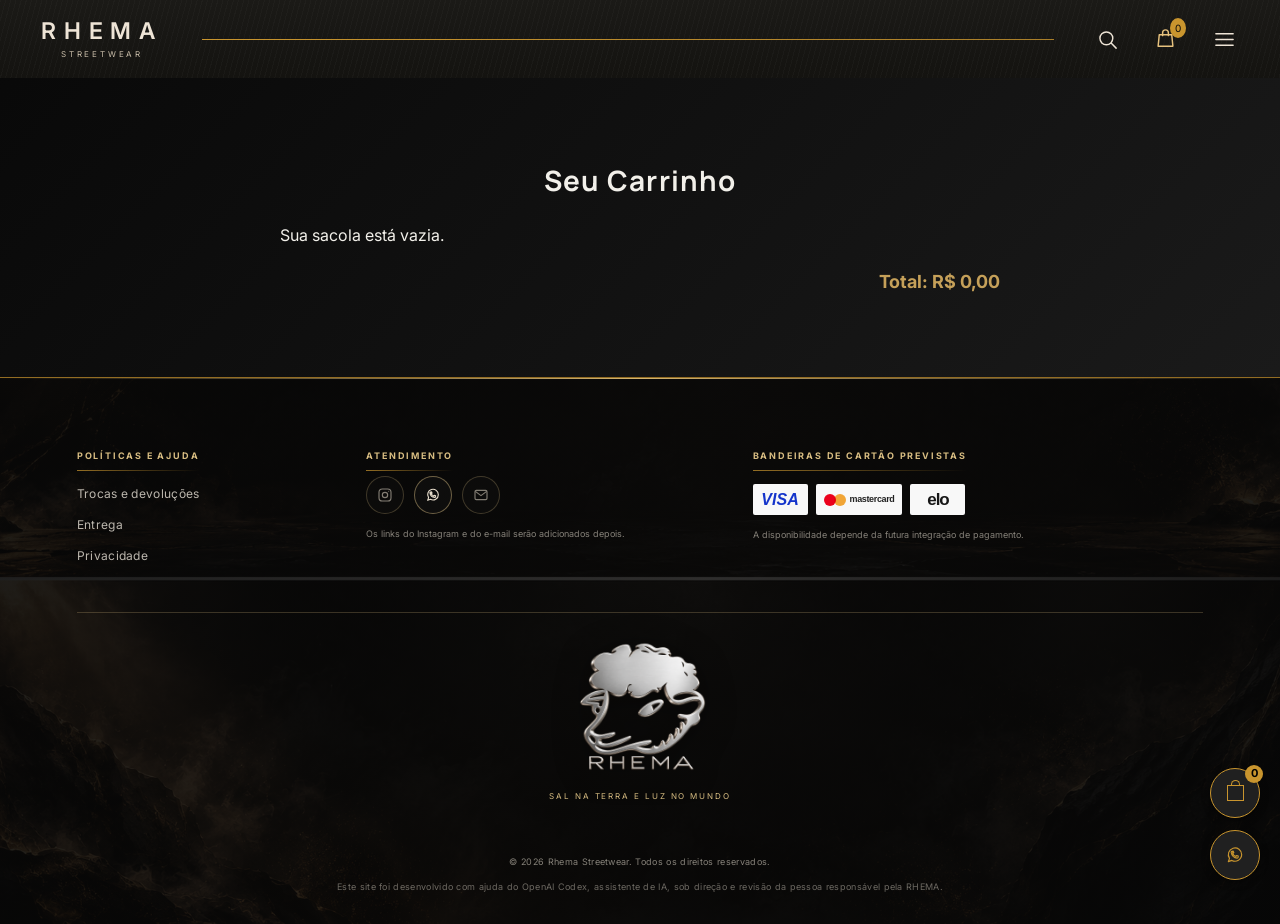
==== commit 7ff11ed1: "Unify RHEMA headers and catalog controls" ====
--- a/carrinho.html
+++ b/carrinho.html
@@ -10,28 +10,47 @@
   <link rel="stylesheet" href="css/styles.css">
 </head>
 <body>
-  <header class="site-header">
+  <header class="site-header clothing-site-header">
   <a class="brand" href="index.html" aria-label="RHEMA, página inicial">
-    <img src="imagens/logo-rhema-claro.png" alt="RHEMA">
+    <span class="clothing-brand-wordmark" aria-hidden="true">RHEMA</span>
+    <span class="clothing-brand-caption" aria-hidden="true">Streetwear</span>
   </a>
-
-  <nav class="main-nav" aria-label="Navegação principal">
-    <a href="index.html">Início</a>
-    <a href="produtos.html">Roupas</a>
-    <a href="catalogo.html">Catálogo</a>
-    <a href="index.html#lifestyle">Lifestyle</a>
-    <a href="sobre.html">Histórias</a>
-  </nav>
-
-  <div class="header-actions">
-    <a class="header-action" href="catalogo.html#search-input" aria-label="Buscar produtos">
-      <span class="icon-search" aria-hidden="true"></span>
+  <span class="clothing-header-rule" aria-hidden="true"></span>
+  <div class="header-actions" aria-label="Ações rápidas">
+    <a class="header-action" href="catalogo.html#search-input" aria-label="Buscar produtos" title="Buscar">
+      <svg viewBox="0 0 24 24" aria-hidden="true"><circle cx="10.8" cy="10.8" r="6.7"></circle><path d="m16 16 5 5"></path></svg>
     </a>
-    <a class="header-action" href="carrinho.html" aria-label="Abrir sacola, 0 itens">
-      <span class="icon-bag" aria-hidden="true"></span>
+    <a class="header-action" href="carrinho.html" aria-label="Abrir sacola, 0 itens" title="Sacola" aria-current="page">
+      <svg viewBox="0 0 24 24" aria-hidden="true"><path d="M5.5 8h13l1.2 12H4.3L5.5 8Z"></path><path d="M9 9V6a3 3 0 0 1 6 0v3"></path></svg>
       <span class="cart-count" data-cart-count>0</span>
     </a>
+    <button class="header-action clothing-menu-toggle" type="button" aria-label="Abrir menu" aria-expanded="false" aria-controls="clothing-menu-panel" title="Menu">
+      <svg viewBox="0 0 24 24" aria-hidden="true"><path d="M3 6h18M3 12h18M3 18h18"></path></svg>
+    </button>
   </div>
+  <nav class="clothing-menu-panel clothing-menu-panel--organized" id="clothing-menu-panel" aria-label="Navegação principal" hidden>
+    <div class="clothing-menu-group">
+      <h2>Navegação</h2>
+      <a href="index.html">Início</a>
+      <a href="produtos.html">Roupas</a>
+      <a href="catalogo.html">Catálogo completo</a>
+    </div>
+    <div class="clothing-menu-group">
+      <h2>Comprar por categoria</h2>
+      <a href="catalogo.html?categoria=Camisetas#catalogo">Camisetas</a>
+      <a href="catalogo.html?categoria=Cal%C3%A7as#catalogo">Calças</a>
+      <a href="catalogo.html?categoria=Moletons#catalogo">Moletons</a>
+      <a href="catalogo.html?categoria=Casacos#catalogo">Casacos</a>
+      <a href="catalogo.html?categoria=Acess%C3%B3rios#catalogo">Acessórios</a>
+    </div>
+    <div class="clothing-menu-group">
+      <h2>Explore e ajuda</h2>
+      <a href="index.html#lifestyle">Lifestyle</a>
+      <a href="sobre.html">Histórias</a>
+      <a href="politicas.html#entrega">Entrega e trocas</a>
+      <a href="privacidade.html">Privacidade</a>
+    </div>
+  </nav>
 </header>
 
   <main>
--- a/css/styles.css
+++ b/css/styles.css
@@ -1876,7 +1876,8 @@
 }
 
 .clothing-site-header .header-action:hover,
-.clothing-site-header .header-action:focus-visible {
+.clothing-site-header .header-action:focus-visible,
+.clothing-site-header .header-action[aria-current="page"] {
   color: #e7c27e;
   transform: translateY(-1px);
 }
@@ -1902,6 +1903,13 @@
   background: #171613;
   box-shadow: 0 16px 32px rgba(0,0,0,.28);
 }
+
+.clothing-menu-panel--organized { width: min(760px, calc(100vw - 40px)); grid-template-columns: .9fr 1.2fr .8fr; gap: 14px; padding: 18px; }
+.clothing-menu-group { display: flex; min-width: 0; flex-direction: column; }
+.clothing-menu-group h2 { padding: 0 10px 9px; margin: 0 0 5px; border-bottom: 1px solid rgba(201,149,46,.32); color: #d6b877; font-size: 8px; font-weight: 700; letter-spacing: .18em; text-transform: uppercase; }
+.clothing-menu-group a { padding: 9px 10px; font-size: 9px; letter-spacing: .1em; }
+.clothing-menu-group a:hover, .clothing-menu-group a:focus-visible { background: rgba(201,149,46,.13); color: #e7c27e; }
+.clothing-menu-group a:focus-visible { outline: 1px solid rgba(201,149,46,.7); outline-offset: -2px; }
 
 .clothing-menu-panel[hidden] { display: none; }
 
@@ -2147,6 +2155,10 @@
   .clothing-site-header .header-action { width: 27px; min-width: 27px; }
   .clothing-site-header .header-action svg { width: 21px; height: 21px; }
   .clothing-menu-panel { right: 14px; }
+  .clothing-menu-panel--organized { width: min(440px, calc(100vw - 28px)); max-height: min(72vh, 560px); grid-template-columns: 1fr 1fr; gap: 12px 8px; overflow-y: auto; padding: 14px; }
+  .clothing-menu-group:nth-child(2) { grid-row: span 2; }
+  .clothing-menu-group h2 { padding-right: 7px; padding-left: 7px; font-size: 7px; }
+  .clothing-menu-group a { padding: 8px 7px; font-size: 8px; }
   .rhema-category-section { width: min(100% - 26px, 460px); padding-top: 20px; }
   .rhema-category-heading { gap: 12px; padding: 0 2px 14px; }
   .rhema-category-heading h1 { font-size: clamp(48px, 15vw, 70px); }
@@ -2227,6 +2239,139 @@
 .catalog-category-filters a:focus-visible { outline: 2px solid #f1d18d; outline-offset: 3px; }
 .catalog-page .clothing-catalog { padding-top: clamp(24px, 3vw, 42px); }
 
+/* Catálogo RHEMA: imagens proporcionais, controles discretos e cartões consistentes. */
+.catalog-page .clothing-catalog .product-grid {
+  grid-template-columns: repeat(3, minmax(0, 1fr));
+  gap: clamp(14px, 2vw, 24px);
+}
+.catalog-page .clothing-catalog .product-card {
+  position: relative;
+  overflow: hidden;
+  padding-bottom: 14px;
+  border: 1px solid rgba(201, 149, 46, .26);
+  background: linear-gradient(180deg, #191815, #11110f);
+  box-shadow: 0 10px 28px rgba(0, 0, 0, .16);
+  transition: transform .22s ease, border-color .22s ease, box-shadow .22s ease;
+}
+.catalog-page .clothing-catalog .product-card:hover {
+  transform: translateY(-3px);
+  border-color: rgba(201, 149, 46, .72);
+  box-shadow: 0 15px 34px rgba(0, 0, 0, .28);
+}
+.catalog-page .product-image-zoom {
+  display: block;
+  width: 100%;
+  aspect-ratio: 1;
+  overflow: hidden;
+  background: #171613;
+}
+.catalog-page .product-image-zoom::after { content: none; }
+.catalog-page .product-image-zoom .product-gallery {
+  width: 100%;
+  height: 100%;
+  margin: 0;
+}
+.catalog-page .product-image-zoom .catalog-card-image {
+  width: 100%;
+  height: 100%;
+  object-fit: contain;
+  background: #171613;
+  transition: transform .35s ease;
+}
+.catalog-page .product-card:hover .catalog-card-image { transform: scale(1.025); }
+.catalog-page .favorito {
+  z-index: 4;
+  top: 12px;
+  right: 12px;
+  width: 38px;
+  height: 38px;
+  border-color: rgba(242, 240, 234, .54);
+  background: rgba(15, 15, 14, .76);
+  color: #f2f0ea;
+  backdrop-filter: blur(6px);
+}
+.catalog-page .favorito svg {
+  width: 19px;
+  height: 19px;
+  fill: none;
+  stroke: currentColor;
+  stroke-linecap: round;
+  stroke-linejoin: round;
+  stroke-width: 1.5;
+}
+.catalog-page .favorito.favoritado svg { fill: currentColor; }
+.catalog-page .favorito:hover { color: #e7c27e; transform: scale(1.07); }
+.catalog-page .catalog-zoom-icon {
+  position: absolute;
+  z-index: 3;
+  right: 12px;
+  bottom: 12px;
+  display: grid;
+  width: 38px;
+  height: 38px;
+  place-items: center;
+  border: 1px solid rgba(242, 240, 234, .54);
+  border-radius: 50%;
+  background: rgba(15, 15, 14, .76);
+  color: #f2f0ea;
+  opacity: 0;
+  pointer-events: none;
+  transform: translateY(4px);
+  transition: opacity .18s ease, transform .18s ease;
+  backdrop-filter: blur(6px);
+}
+.catalog-page .catalog-zoom-icon svg {
+  width: 18px;
+  height: 18px;
+  fill: none;
+  stroke: currentColor;
+  stroke-linecap: round;
+  stroke-linejoin: round;
+  stroke-width: 1.5;
+}
+.catalog-page .product-image-zoom:hover .catalog-zoom-icon,
+.catalog-page .product-image-zoom:focus-visible .catalog-zoom-icon { opacity: 1; transform: translateY(0); }
+.catalog-page .stock-badge { top: 12px; left: 12px; max-width: calc(100% - 66px); border-color: rgba(201,149,46,.66); background: rgba(12,12,11,.78); color: #f1d18d; backdrop-filter: blur(6px); }
+.catalog-page .product-card h3 { padding: 14px 14px 0; margin: 0; color: #f2f0ea; font-size: 15px; line-height: 1.45; }
+.catalog-page .product-card .price { padding: 0 14px; margin: 5px 0 14px; color: #d6b877; font-size: 14px; font-weight: 700; }
+.catalog-page .product-card > .stock-count { padding: 0 14px; margin: 8px 0 0; color: #e7c27e; }
+.catalog-page .product-card .btn-small {
+  display: flex;
+  min-height: 40px;
+  align-items: center;
+  justify-content: center;
+  margin: 0 14px;
+  border-color: rgba(201, 149, 46, .72);
+  color: #e7c27e;
+  font-size: 9px;
+  font-weight: 700;
+  letter-spacing: .16em;
+  text-decoration: none;
+  text-transform: uppercase;
+  transition: background .18s ease, color .18s ease, border-color .18s ease;
+}
+.catalog-page .product-card .btn-small:hover,
+.catalog-page .product-card .btn-small:focus-visible { border-color: #e7c27e; background: rgba(201,149,46,.14); color: #f2f0ea; }
+.catalog-page .product-card .btn-small:focus-visible { outline: 2px solid #f1d18d; outline-offset: 3px; }
+@media (hover: none), (pointer: coarse) {
+  .catalog-page .catalog-zoom-icon { opacity: 1; transform: none; }
+}
+@media (max-width: 768px) {
+  .catalog-page .clothing-catalog .product-grid { grid-template-columns: repeat(2, minmax(0, 1fr)); gap: 13px; }
+}
+@media (max-width: 540px) {
+  .catalog-page .clothing-catalog .product-grid { grid-template-columns: repeat(2, minmax(0, 1fr)); gap: 10px; }
+  .catalog-page .product-card h3 { padding: 11px 10px 0; font-size: 13px; }
+  .catalog-page .product-card .price { padding: 0 10px; margin-bottom: 11px; font-size: 13px; }
+  .catalog-page .product-card .btn-small { min-height: 38px; margin: 0 10px; font-size: 8px; }
+  .catalog-page .favorito { top: 8px; right: 8px; width: 34px; height: 34px; }
+  .catalog-page .catalog-zoom-icon { right: 8px; bottom: 8px; width: 34px; height: 34px; }
+  .catalog-page .stock-badge { top: 8px; left: 8px; padding: 6px 8px; font-size: 8px; }
+}
+@media (max-width: 380px) {
+  .catalog-page .clothing-catalog .product-grid { grid-template-columns: 1fr; }
+}
+
 @media (min-width: 761px) and (max-width: 1050px) {
   .rhema-black-collection .home-product-card { flex-basis: calc((100% - 32px) / 3); }
 }
@@ -2256,3 +2401,193 @@
   .rhema-black-editorial:hover img,
   .rhema-black-collection .home-product-card:hover .product-photo img { transform: none; }
 }
+
+/* Rodapé editorial: mesma identidade em todas as páginas da RHEMA. */
+.site-footer {
+  position: relative;
+  isolation: isolate;
+  grid-template-columns: repeat(12, minmax(0, 1fr));
+  align-items: start;
+  gap: 34px clamp(18px, 2.5vw, 36px);
+  padding: clamp(42px, 5.5vw, 72px) clamp(24px, 6vw, 88px) 20px;
+  overflow: hidden;
+  border-top: 1px solid rgba(201, 149, 46, .72);
+  background-image:
+    linear-gradient(112deg, rgba(7, 7, 7, .91), rgba(10, 9, 8, .84) 52%, rgba(7, 7, 7, .93)),
+    url("../imagens/Painel de Pedra Escura com Veios Dourados PARA RODA PÉ.png");
+  background-position: center, center 56%;
+  color: #eee8dc;
+}
+
+.site-footer::before {
+  position: absolute;
+  z-index: -1;
+  inset: 0 0 auto;
+  height: 1px;
+  background: linear-gradient(90deg, transparent, rgba(235, 199, 123, .9), transparent);
+  content: "";
+}
+
+.site-footer > div,
+.site-footer > form {
+  min-width: 0;
+}
+
+.site-footer:not(.site-footer-compact) > div:first-child { grid-column: span 2; }
+.site-footer:not(.site-footer-compact) > div:nth-child(2) { grid-column: span 2; }
+.site-footer:not(.site-footer-compact) #atendimento { grid-column: span 2; }
+.site-footer:not(.site-footer-compact) .newsletter { grid-column: span 3; }
+.site-footer:not(.site-footer-compact) .footer-payments { grid-column: span 3; padding-top: 0; border-top: 0; }
+
+.site-footer-compact { grid-template-columns: repeat(12, minmax(0, 1fr)); }
+.site-footer-compact .footer-help-links { grid-column: span 3; }
+.site-footer-compact .footer-contact { grid-column: span 4; }
+.site-footer-compact .footer-payments { grid-column: span 5; padding-top: 0; border-top: 0; }
+
+.site-footer h2,
+.site-footer .newsletter label {
+  position: relative;
+  display: block;
+  width: fit-content;
+  margin: 0 0 22px;
+  color: #d8bd82;
+  font-size: 9px;
+  font-weight: 700;
+  letter-spacing: .2em;
+  line-height: 1.5;
+  text-transform: uppercase;
+}
+
+.site-footer h2::after,
+.site-footer .newsletter label::after {
+  position: absolute;
+  right: 0;
+  bottom: -9px;
+  left: 0;
+  height: 1px;
+  background: linear-gradient(90deg, rgba(201, 149, 46, .72), transparent);
+  content: "";
+}
+
+.site-footer a {
+  width: fit-content;
+  margin: 11px 0;
+  color: rgba(238, 232, 220, .78);
+  font-size: 11px;
+  letter-spacing: .025em;
+  line-height: 1.65;
+  transition: color .2s ease;
+}
+
+.site-footer a:hover,
+.site-footer a:focus-visible { color: #e7c27e; }
+.site-footer a:focus-visible { outline: 1px solid #e7c27e; outline-offset: 4px; }
+.site-footer #atendimento > p:first-of-type { margin: 0 0 8px; color: rgba(238, 232, 220, .74); font-size: 11px; }
+.site-footer .footer-social-list { gap: 10px; margin-top: 14px; }
+.site-footer .footer-social-link,
+.site-footer .footer-social-pending {
+  width: 38px;
+  height: 38px;
+  padding: 10px;
+  border-color: rgba(216, 189, 130, .48);
+  background: rgba(255, 255, 255, .025);
+  color: #e8decd;
+}
+.site-footer .footer-social-link:hover,
+.site-footer .footer-social-link:focus-visible { border-color: #d8bd82; background: rgba(201, 149, 46, .12); color: #f0d99f; }
+.site-footer .footer-contact-note,
+.site-footer .footer-payment-note,
+.site-footer .newsletter p {
+  margin: 12px 0 0;
+  color: rgba(224, 217, 204, .58);
+  font-size: 9px;
+  line-height: 1.7;
+}
+.site-footer .newsletter > div { gap: 0; border-bottom: 1px solid rgba(216, 189, 130, .55); }
+.site-footer .newsletter input {
+  min-height: 44px;
+  padding: 0 10px 0 0;
+  border: 0;
+  background: transparent;
+  color: #f2eee6;
+  font: inherit;
+  font-size: 11px;
+}
+.site-footer .newsletter input::placeholder { color: rgba(224, 217, 204, .5); }
+.site-footer .newsletter input:focus { outline: none; }
+.site-footer .newsletter > div:focus-within { border-color: #e7c27e; }
+.site-footer .newsletter button {
+  min-width: 42px;
+  background: transparent;
+  color: #e7c27e;
+  font-size: 20px;
+  cursor: pointer;
+}
+.site-footer .footer-payments h2 { margin-bottom: 22px; }
+.site-footer .footer-payment-logos { gap: 8px; }
+.site-footer .payment-logo { min-width: 55px; height: 31px; border-radius: 2px; }
+.site-footer .footer-brand {
+  grid-column: 1 / -1;
+  justify-self: stretch;
+  padding: 27px 12px 18px;
+  margin-top: 2px;
+  border-top: 1px solid rgba(216, 189, 130, .24);
+  text-align: center;
+}
+.site-footer .footer-brand-link { width: auto; }
+.site-footer .footer-brand img {
+  display: block;
+  width: 132px;
+  margin: 0 auto;
+  filter: drop-shadow(0 4px 16px rgba(0, 0, 0, .42));
+}
+.site-footer .footer-brand p {
+  margin: 12px 0 0;
+  color: #d8bd82;
+  font-size: 8px;
+  letter-spacing: .24em;
+}
+.site-footer .footer-legal,
+.site-footer .footer-credit {
+  grid-column: 1 / -1;
+  justify-self: center;
+  max-width: 850px;
+  color: rgba(224, 217, 204, .58);
+  font-size: 9px;
+  letter-spacing: .035em;
+  line-height: 1.7;
+  text-align: center;
+}
+.site-footer .footer-legal { margin: 0; }
+.site-footer .footer-credit { margin: -25px 0 0; }
+
+@media (max-width: 900px) {
+  .site-footer:not(.site-footer-compact) > div:first-child,
+  .site-footer:not(.site-footer-compact) > div:nth-child(2) { grid-column: span 3; }
+  .site-footer:not(.site-footer-compact) #atendimento { grid-column: span 3; }
+  .site-footer:not(.site-footer-compact) .newsletter,
+  .site-footer:not(.site-footer-compact) .footer-payments { grid-column: span 6; }
+  .site-footer-compact .footer-help-links { grid-column: span 4; }
+  .site-footer-compact .footer-contact { grid-column: span 4; }
+  .site-footer-compact .footer-payments { grid-column: span 4; }
+}
+
+@media (max-width: 600px) {
+  .site-footer { gap: 25px 18px; padding: 38px 22px 18px; }
+  .site-footer:not(.site-footer-compact) > div:first-child,
+  .site-footer:not(.site-footer-compact) > div:nth-child(2) { grid-column: span 6; }
+  .site-footer:not(.site-footer-compact) #atendimento,
+  .site-footer:not(.site-footer-compact) .newsletter,
+  .site-footer:not(.site-footer-compact) .footer-payments { grid-column: 1 / -1; }
+  .site-footer-compact .footer-help-links,
+  .site-footer-compact .footer-contact { grid-column: span 6; }
+  .site-footer-compact .footer-payments { grid-column: 1 / -1; }
+  .site-footer .footer-brand { padding-top: 23px; }
+  .site-footer .footer-brand img { width: 118px; }
+  .site-footer .footer-credit { margin-top: -18px; }
+}
+
+@media (prefers-reduced-motion: reduce) {
+  .site-footer a,
+  .site-footer .footer-social-link { transition: none; }
+}
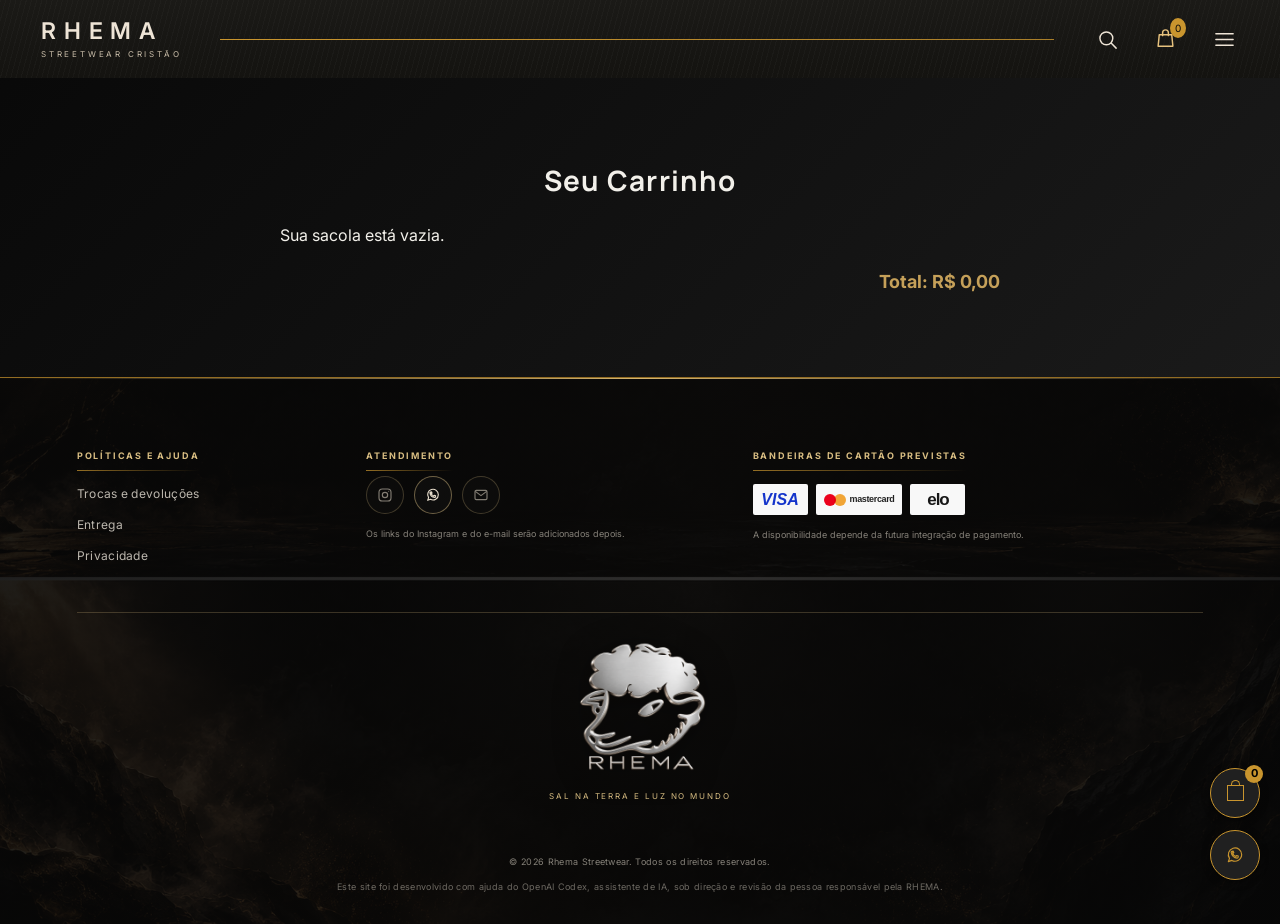
==== commit c8ba5fbd: "Apply dark urban RHEMA design across pages" ====
--- a/carrinho.html
+++ b/carrinho.html
@@ -2,7 +2,7 @@
 <html lang="pt-BR">
 <head>
   <meta charset="UTF-8">
-  <meta name="viewport" content="width=device-width, initial-scale=1.0">
+  <meta name="viewport" content="width=device-width, initial-scale=1.0, viewport-fit=cover">
   <link rel="preconnect" href="https://fonts.googleapis.com">
   <link rel="preconnect" href="https://fonts.gstatic.com" crossorigin>
   <link href="https://fonts.googleapis.com/css2?family=Manrope:wght@400;500;600;700&family=Inter:wght@400;500;600&display=swap" rel="stylesheet">
@@ -13,7 +13,7 @@
   <header class="site-header clothing-site-header">
   <a class="brand" href="index.html" aria-label="RHEMA, página inicial">
     <span class="clothing-brand-wordmark" aria-hidden="true">RHEMA</span>
-    <span class="clothing-brand-caption" aria-hidden="true">Streetwear</span>
+    <span class="clothing-brand-caption" aria-hidden="true">Streetwear Cristão</span>
   </a>
   <span class="clothing-header-rule" aria-hidden="true"></span>
   <div class="header-actions" aria-label="Ações rápidas">
@@ -34,6 +34,8 @@
       <a href="index.html">Início</a>
       <a href="produtos.html">Roupas</a>
       <a href="catalogo.html">Catálogo completo</a>
+      <a href="conta.html">Minha conta · prévia</a>
+            <a href="sabedoria.html">Sabedoria &amp; Graça</a>
     </div>
     <div class="clothing-menu-group">
       <h2>Comprar por categoria</h2>
@@ -45,7 +47,7 @@
     </div>
     <div class="clothing-menu-group">
       <h2>Explore e ajuda</h2>
-      <a href="index.html#lifestyle">Lifestyle</a>
+      <a href="lifestyle.html">Lifestyle</a>
       <a href="sobre.html">Histórias</a>
       <a href="politicas.html#entrega">Entrega e trocas</a>
       <a href="privacidade.html">Privacidade</a>
--- a/css/styles.css
+++ b/css/styles.css
@@ -1126,8 +1126,8 @@
 }
 
 .editorial-grid { display: grid; grid-template-columns: 1fr 1fr; gap: 1px; background: #202020; }
-.editorial-card { position: relative; min-height: 260px; overflow: hidden; background: #080808; color: #F2F0EA; }
-.editorial-large { grid-row: span 2; min-height: 520px; }
+.editorial-card { position: relative; min-height: 420px; overflow: hidden; background: #080808; color: #F2F0EA; }
+.editorial-large { grid-row: auto; min-height: 420px; }
 .editorial-image { position: absolute; inset: 0; overflow: hidden; background: #080808; }
 .editorial-image::after { content: ''; position: absolute; inset: 0; z-index: 1; background: linear-gradient(0deg, rgba(8, 8, 8, .9) 0%, rgba(8, 8, 8, .34) 42%, rgba(8, 8, 8, .04) 100%); pointer-events: none; }
 .editorial-photo { position: absolute; inset: 0; width: 100%; height: 100%; object-fit: cover; transition: transform .6s ease; }
@@ -1138,6 +1138,30 @@
 .editorial-card > div:last-child { position: absolute; left: 7%; bottom: 9%; z-index: 3; max-width: 80%; text-transform: uppercase; letter-spacing: .16em; }
 .editorial-card p { font-size: clamp(18px, 2.5vw, 30px); }
 .editorial-card a { display: inline-block; padding: 10px 16px; border: 1px solid var(--cor-dourado); color: inherit; text-decoration: none; }
+.lifestyle-lookbook { padding: clamp(54px, 8vw, 104px) 5%; border-top: 1px solid rgba(201,149,46,.42); background: radial-gradient(ellipse at 78% 0%, rgba(201,149,46,.08), transparent 36%), #0b0b0a; color: #f2f0ea; }
+.lifestyle-lookbook-inner { width: min(100%, 1420px); margin: 0 auto; }
+.lifestyle-lookbook-heading { display: grid; grid-template-columns: 1.1fr .9fr; align-items: end; gap: clamp(24px, 5vw, 76px); padding-bottom: clamp(22px, 3vw, 38px); margin-bottom: 22px; border-bottom: 1px solid rgba(201,149,46,.3); }
+.lifestyle-lookbook-kicker { margin: 0 0 14px; color: #d2ae69; font-size: 9px; font-weight: 700; letter-spacing: .24em; text-transform: uppercase; }
+.lifestyle-lookbook-heading h1 { margin: 0; color: #f2f0ea; font-family: 'Playfair Display', Georgia, serif; font-size: clamp(36px, 5.2vw, 72px); font-style: italic; font-weight: 500; letter-spacing: -.035em; line-height: .98; }
+.lifestyle-lookbook-heading h1 span { color: #d6b877; }
+.lifestyle-lookbook-intro { justify-self: end; max-width: 440px; }
+.lifestyle-lookbook-intro p { margin: 0 0 18px; color: #c7c1b5; font-size: clamp(13px, 1.2vw, 16px); line-height: 1.8; }
+.lifestyle-lookbook-intro a,.lifestyle-lookbook-card-copy a { display: inline-flex; min-height: 40px; align-items: center; gap: 12px; border-bottom: 1px solid rgba(214,184,119,.7); color: #e6c47e; font-size: 9px; font-weight: 700; letter-spacing: .16em; text-decoration: none; text-transform: uppercase; transition: gap .2s ease, color .2s ease; }
+.lifestyle-lookbook-intro a:hover,.lifestyle-lookbook-intro a:focus-visible,.lifestyle-lookbook-card-copy a:hover,.lifestyle-lookbook-card-copy a:focus-visible { gap: 18px; color: #fff0cc; }
+.lifestyle-lookbook-intro a:focus-visible,.lifestyle-lookbook-card-copy a:focus-visible { outline: 2px solid #e6c47e; outline-offset: 4px; }
+.lifestyle-lookbook-grid { display: grid; grid-template-columns: 1.15fr .85fr; grid-template-rows: repeat(2, minmax(220px, 23vw)); gap: 12px; }
+.lifestyle-lookbook-card { position: relative; min-width: 0; min-height: 220px; overflow: hidden; background: #171512; }
+.lifestyle-lookbook-card-main { grid-row: span 2; min-height: 452px; }
+.lifestyle-lookbook-card::after { position: absolute; inset: 0; z-index: 1; background: linear-gradient(0deg, rgba(6,6,6,.88), rgba(6,6,6,.16) 55%, rgba(6,6,6,.02)); content: ''; pointer-events: none; }
+.lifestyle-lookbook-card img { position: absolute; inset: 0; width: 100%; height: 100%; object-fit: cover; transition: transform .65s ease; }
+.lifestyle-lookbook-card-main img { object-position: center 48%; }
+.lifestyle-lookbook-card:hover img { transform: scale(1.035); }
+.lifestyle-lookbook-card-copy { position: absolute; right: 24px; bottom: 22px; left: 24px; z-index: 2; }
+.lifestyle-lookbook-card-copy p { margin: 0 0 9px; color: #e0bd78; font-size: 8px; font-weight: 700; letter-spacing: .2em; }
+.lifestyle-lookbook-card-copy h2 { max-width: 620px; margin: 0; color: #f2f0ea; font-family: 'Playfair Display', Georgia, serif; font-size: clamp(22px, 3vw, 39px); font-weight: 500; line-height: 1.1; }
+.lifestyle-lookbook-card:not(.lifestyle-lookbook-card-main) .lifestyle-lookbook-card-copy h2 { max-width: 420px; font-size: clamp(20px, 2.1vw, 29px); }
+.lifestyle-lookbook-card-copy a { min-height: 32px; margin-top: 10px; font-size: 8px; }
+.lifestyle-lookbook-note { margin: 13px 0 0; color: rgba(242,240,234,.54); font-size: 9px; letter-spacing: .04em; line-height: 1.6; }
 .brand-story { position: relative; width: min(100% - 40px, 900px); margin: clamp(52px, 7vw, 96px) auto; padding: clamp(28px, 6vw, 64px); overflow: hidden; border: 1px solid rgba(201, 149, 46, .28); background: radial-gradient(circle at 50% 0%, rgba(201, 149, 46, .09), transparent 48%), linear-gradient(145deg, #151412, #080808 72%); color: var(--cor-texto-claro); }
 .brand-story::before { content: ''; position: absolute; top: 0; left: 50%; width: min(180px, 42%); height: 1px; transform: translateX(-50%); background: var(--cor-dourado); }
 .brand-story-content { position: relative; max-width: 720px; margin: 0 auto; }
@@ -1162,7 +1186,15 @@
 
 @media (max-width: 700px) {
   .editorial-grid { grid-template-columns: 1fr; }
+  .editorial-card,
   .editorial-large { grid-row: auto; min-height: 320px; }
+  .lifestyle-lookbook { padding: 48px 5%; }
+  .lifestyle-lookbook-heading { grid-template-columns: 1fr; gap: 20px; }
+  .lifestyle-lookbook-intro { justify-self: start; }
+  .lifestyle-lookbook-grid { grid-template-columns: 1fr; grid-template-rows: none; }
+  .lifestyle-lookbook-card-main { grid-row: auto; min-height: 360px; }
+  .lifestyle-lookbook-card:not(.lifestyle-lookbook-card-main) { min-height: 270px; }
+  .lifestyle-lookbook-card-copy { right: 18px; bottom: 18px; left: 18px; }
   .brand-story-copy,
   .brand-story-signature { padding-right: 60px; }
   .category-shortcuts-grid { grid-template-columns: repeat(2, minmax(0, 1fr)); }
@@ -2148,17 +2180,17 @@
 }
 
 @media (max-width: 560px) {
-  .clothing-site-header { min-height: 66px; gap: 13px; padding: 7px 14px; }
+  .clothing-site-header { min-height: 66px; gap: 10px; padding: 7px max(14px, env(safe-area-inset-right)) 7px max(14px, env(safe-area-inset-left)); }
   .clothing-brand-wordmark { font-size: 18px; letter-spacing: .28em; }
   .clothing-brand-caption { margin-top: 5px; font-size: 7px; }
   .clothing-site-header .header-actions { gap: 8px; }
-  .clothing-site-header .header-action { width: 27px; min-width: 27px; }
+  .clothing-site-header .header-action { width: 44px; min-width: 44px; min-height: 44px; }
   .clothing-site-header .header-action svg { width: 21px; height: 21px; }
   .clothing-menu-panel { right: 14px; }
   .clothing-menu-panel--organized { width: min(440px, calc(100vw - 28px)); max-height: min(72vh, 560px); grid-template-columns: 1fr 1fr; gap: 12px 8px; overflow-y: auto; padding: 14px; }
   .clothing-menu-group:nth-child(2) { grid-row: span 2; }
   .clothing-menu-group h2 { padding-right: 7px; padding-left: 7px; font-size: 7px; }
-  .clothing-menu-group a { padding: 8px 7px; font-size: 8px; }
+  .clothing-menu-group a { display: flex; min-height: 44px; align-items: center; padding: 8px 7px; font-size: 9px; line-height: 1.35; }
   .rhema-category-section { width: min(100% - 26px, 460px); padding-top: 20px; }
   .rhema-category-heading { gap: 12px; padding: 0 2px 14px; }
   .rhema-category-heading h1 { font-size: clamp(48px, 15vw, 70px); }
@@ -2172,20 +2204,87 @@
   .rhema-category-action { min-height: 35px; gap: 13px; padding: 0 12px; font-size: 8px; }
 }
 
+/* Área de conta: prévia segura da etapa 10.1, sem envio de dados. */
+.account-page { min-height: 100vh; background: #0b0a09; color: #eee7db; }
+.account-main { width: min(100% - 48px, 1120px); padding: clamp(48px, 7vw, 86px) 0 76px; margin: 0 auto; }
+.account-heading { max-width: 760px; margin: 0 auto 34px; text-align: center; }
+.account-kicker,.account-card-kicker { margin: 0 0 14px; color: #d6b877; font-size: 9px; font-weight: 700; letter-spacing: .22em; text-transform: uppercase; }
+.account-heading h1 { margin: 0; color: #f2ede5; font-family: 'Playfair Display', Georgia, serif; font-size: clamp(44px, 7vw, 78px); font-style: italic; font-weight: 600; letter-spacing: -.04em; line-height: 1.02; }
+.account-heading h1 span { color: #d6b877; }
+.account-heading > p:last-child { max-width: 590px; margin: 18px auto 0; color: #bdb5a8; font-size: 14px; line-height: 1.8; }
+.account-preview-notice { display: flex; max-width: 820px; align-items: flex-start; gap: 14px; padding: 17px 19px; margin: 0 auto 26px; border: 1px solid rgba(201,149,46,.58); background: rgba(201,149,46,.08); }
+.account-preview-mark { display: grid; width: 27px; height: 27px; flex: 0 0 27px; place-items: center; border: 1px solid rgba(214,184,119,.75); border-radius: 50%; color: #e7c27e; font-family: Georgia, serif; font-size: 16px; font-style: italic; }
+.account-preview-notice strong { color: #f0d99f; font-size: 11px; letter-spacing: .08em; line-height: 1.6; text-transform: uppercase; }
+.account-preview-notice p { margin: 5px 0 0; color: #c9c2b6; font-size: 12px; line-height: 1.6; }
+.account-preview-layout { display: grid; grid-template-columns: minmax(0, .9fr) minmax(0, 1.1fr); gap: 18px; }
+.account-signin-card,.account-flow-card,.account-app-note { min-width: 0; padding: clamp(22px, 3vw, 34px); border: 1px solid rgba(201,149,46,.3); background: linear-gradient(145deg, rgba(29,27,23,.94), rgba(15,14,12,.96)); }
+.account-signin-card h2,.account-flow-card h2,.account-app-note h2 { margin: 0; color: #f2ede5; font-family: 'Playfair Display', Georgia, serif; font-size: clamp(24px, 3vw, 34px); font-weight: 600; line-height: 1.15; }
+.account-card-intro { margin: 12px 0 22px; color: #bdb5a8; font-size: 12px; line-height: 1.7; }
+.account-preview-form fieldset { display: grid; gap: 9px; padding: 0; margin: 0; border: 0; }
+.account-preview-form label { color: #d8d0c2; font-size: 10px; font-weight: 600; letter-spacing: .08em; text-transform: uppercase; }
+.account-preview-form input { width: 100%; min-height: 46px; padding: 11px 13px; border: 1px solid rgba(216,189,130,.3); border-radius: 0; background: #11100e; color: #d9d5cc; font: inherit; font-size: 16px; }
+.account-preview-form input::placeholder { color: #777168; }
+.account-signin-button { min-height: 46px; margin-top: 8px; border: 1px solid rgba(201,149,46,.5); background: #282117; color: #d6b877; font: inherit; font-size: 10px; font-weight: 700; letter-spacing: .16em; text-transform: uppercase; }
+.account-preview-actions { display: flex; flex-wrap: wrap; gap: 8px 18px; margin-top: 17px; color: #c7b17f; font-size: 10px; letter-spacing: .05em; }
+.account-preview-actions span { display: flex; flex-wrap: wrap; gap: 5px; }
+.account-preview-actions small { color: #8d877d; font-size: 9px; }
+.account-flow-list { display: grid; gap: 0; padding: 0; margin: 22px 0 0; list-style: none; }
+.account-flow-list li { display: grid; grid-template-columns: 35px minmax(0, 1fr); gap: 12px; padding: 15px 0; border-top: 1px solid rgba(201,149,46,.2); }
+.account-flow-list li > span { color: #d6b877; font-size: 10px; font-weight: 700; letter-spacing: .12em; }
+.account-flow-list strong { color: #eee7db; font-size: 12px; }
+.account-flow-list p { margin: 5px 0 0; color: #aaa397; font-size: 11px; line-height: 1.6; }
+.account-app-note { margin-top: 18px; }
+.account-app-note h2 { max-width: 620px; }
+.account-app-note > p:last-child { max-width: 820px; margin: 12px 0 0; color: #bdb5a8; font-size: 12px; line-height: 1.8; }
+
+@media (max-width: 800px) {
+  .account-preview-layout { grid-template-columns: 1fr; }
+  .account-main { width: min(100% - 40px, 680px); }
+}
+@media (max-width: 600px) {
+  .account-main { width: min(100% - 32px, 500px); padding: 42px 0 54px; }
+  .account-heading { margin-bottom: 24px; }
+  .account-heading h1 { font-size: clamp(42px, 12vw, 60px); }
+  .account-heading > p:last-child { margin-top: 14px; font-size: 13px; }
+  .account-preview-notice { gap: 10px; padding: 14px 13px; margin-bottom: 15px; }
+  .account-preview-notice strong { font-size: 9px; }
+  .account-preview-notice p { font-size: 11px; }
+  .account-signin-card,.account-flow-card,.account-app-note { padding: 21px 17px; }
+  .account-flow-list li { grid-template-columns: 29px minmax(0, 1fr); gap: 9px; }
+}
+
+/* Alvos de toque e áreas seguras para iOS e Android. */
+@media (hover: none), (pointer: coarse) {
+  .clothing-site-header .header-action { width: 44px; min-width: 44px; min-height: 44px; }
+  .clothing-menu-group a { min-height: 44px; }
+  .cart-quantity-button { width: 44px; height: 44px; }
+  .catalog-page .product-card .btn-small { min-height: 44px; }
+  .quantity-option input[type="number"] { min-height: 44px; font-size: 16px; }
+  .site-footer .footer-social-link,.site-footer .footer-social-pending { width: 44px; height: 44px; }
+}
+@media (max-width: 768px) {
+  input:not([type="checkbox"]):not([type="radio"]), select, textarea { font-size: 16px; }
+  .site-footer { padding-bottom: calc(18px + env(safe-area-inset-bottom)); }
+  .rhema-cart-toast { right: max(18px, env(safe-area-inset-right)); bottom: calc(18px + env(safe-area-inset-bottom)); left: max(18px, env(safe-area-inset-left)); width: auto; }
+}
+@media (prefers-reduced-motion: reduce) {
+  .account-page *, .account-page *::before, .account-page *::after { scroll-behavior: auto; animation-duration: .01ms !important; transition-duration: .01ms !important; }
+}
+
 @media (prefers-reduced-motion: reduce) {
   .rhema-category-card:hover img,
   .rhema-category-card:focus-visible img { transform: none; }
 }
 
 .rhema-film-reserve { width: min(100% - 72px, 1510px); margin: 0 auto; padding: 6px 0 clamp(38px, 5vw, 64px); }
-.rhema-film-reserve-frame { position: relative; isolation: isolate; display: flex; min-height: 300px; aspect-ratio: 16 / 7; flex-direction: column; justify-content: space-between; overflow: hidden; padding: clamp(18px, 2.4vw, 34px); border: 1px solid rgba(201,149,46,.65); background: radial-gradient(ellipse at 72% 42%, rgba(114,78,39,.2), transparent 35%), linear-gradient(120deg, #0a0a09 0%, #14110d 52%, #090909 100%); }
-.rhema-film-reserve-frame::before { position: absolute; z-index: -1; inset: 0; background: repeating-linear-gradient(112deg, rgba(255,245,225,.018) 0 1px, transparent 1px 7px); content: ''; }
+.rhema-film-reserve-frame { overflow: hidden; border: 1px solid rgba(201,149,46,.65); background: radial-gradient(ellipse at 72% 42%, rgba(114,78,39,.2), transparent 35%), linear-gradient(120deg, #0a0a09 0%, #14110d 52%, #090909 100%); }
+.rhema-film-video { display: block; width: 100%; height: auto; aspect-ratio: 16 / 7; object-fit: cover; object-position: center; opacity: 1; filter: brightness(.94) saturate(.96); }
 .rhema-film-reserve-meta { display: flex; justify-content: space-between; gap: 16px; color: #d7c8ad; font-size: 9px; font-weight: 600; letter-spacing: .2em; text-transform: uppercase; }
-.rhema-film-reserve-copy { align-self: center; max-width: 680px; padding: 22px; text-align: center; }
+.rhema-film-reserve-copy { max-width: 820px; margin: clamp(18px, 2.4vw, 30px) auto; text-align: center; }
 .rhema-film-reserve-copy > p { margin: 0 0 12px; color: var(--cor-dourado); font-size: 9px; font-weight: 700; letter-spacing: .24em; }
 .rhema-film-reserve-copy h2 { margin: 0; color: #f2ede5; font-family: "Playfair Display", Georgia, serif; font-size: clamp(35px, 6vw, 76px); font-style: italic; font-weight: 600; letter-spacing: -.04em; line-height: .98; }
 .rhema-film-reserve-copy > span { display: block; margin-top: 16px; color: #bdb5a8; font-size: 11px; letter-spacing: .06em; }
-.rhema-film-reserve-status { align-self: flex-end; display: inline-flex; align-items: center; gap: 8px; color: #bdb5a8; font-size: 8px; letter-spacing: .18em; text-transform: uppercase; }
+.rhema-film-reserve-status { display: flex; justify-content: flex-end; align-items: center; gap: 8px; margin-top: 12px; padding-top: 12px; border-top: 1px solid rgba(201,149,46,.28); color: #bdb5a8; font-size: 8px; letter-spacing: .18em; text-transform: uppercase; }
 .rhema-film-reserve-status > span { width: 6px; height: 6px; border-radius: 50%; background: var(--cor-dourado); box-shadow: 0 0 12px rgba(201,149,46,.7); }
 
 .collection.rhema-black-collection { width: min(100% - 72px, 1510px); padding: clamp(30px, 5vw, 70px) 0 clamp(46px, 6vw, 80px); margin: 0 auto; border-top: 1px solid rgba(201,149,46,.38); border-bottom: 1px solid rgba(201,149,46,.38); background: transparent; color: #eee4d6; }
@@ -2384,7 +2483,7 @@
   .catalog-category-filters { gap: 7px; }
   .catalog-category-filters a { min-height: 34px; padding: 0 10px; font-size: 8px; }
   .rhema-film-reserve { width: min(100% - 36px, 700px); }
-  .rhema-film-reserve-frame { min-height: 280px; aspect-ratio: 16 / 9; }
+  .rhema-film-video { aspect-ratio: 16 / 9; }
   .rhema-film-reserve-copy h2 { font-size: clamp(34px, 8vw, 54px); }
   .collection.rhema-black-collection { width: min(100% - 36px, 700px); }
   .rhema-black-heading { grid-template-columns: 1fr; }
@@ -2585,9 +2684,348 @@
   .site-footer .footer-brand { padding-top: 23px; }
   .site-footer .footer-brand img { width: 118px; }
   .site-footer .footer-credit { margin-top: -18px; }
-}
-
+
+}
+
+/* Biblioteca RHEMA: Sabedoria & Graça */
+.wisdom-page { color: #211d18; background: #e8e0d3; background-image: repeating-linear-gradient(0deg, rgba(87,65,38,.018) 0, rgba(87,65,38,.018) 1px, transparent 1px, transparent 4px); }
+.wisdom-main { width: 100%; max-width: none; padding: 0 0 clamp(58px,8vw,100px); margin: 0 auto; }
+.wisdom-hero { display: grid; width: min(100% - 72px,1510px); min-height: clamp(460px,45vw,650px); grid-template-columns: .88fr 1.12fr; align-items: center; gap: clamp(28px,5vw,78px); padding: clamp(42px,6vw,88px) 0; margin: 0 auto; border-bottom: 1px solid rgba(112,77,29,.35); }
+.wisdom-hero-copy { position: relative; z-index: 1; padding: 10px 0; }
+.wisdom-kicker { margin: 0 0 14px; color: #8a672e; font-size: 9px; font-weight: 700; letter-spacing: .21em; line-height: 1.7; text-transform: uppercase; }
+.wisdom-hero h1,.wisdom-shop-intro h2,.wisdom-manifesto h2,.wisdom-curation h2 { font-family: 'Playfair Display',Georgia,serif; font-weight: 600; font-style: italic; letter-spacing: -.045em; }
+.wisdom-hero h1 { max-width: 620px; margin: 0; color: #33251d; font-size: clamp(52px,7vw,92px); line-height: .98; }
+.wisdom-hero h1 span { color: #9a6b28; white-space: nowrap; }
+.wisdom-hero-lead { max-width: 500px; margin: 22px 0 0; color: #65594c; font-size: clamp(15px,1.45vw,18px); line-height: 1.8; }
+.wisdom-actions { display: flex; flex-wrap: wrap; gap: 10px 12px; margin-top: 26px; }
+.wisdom-link { display: inline-flex; min-height: 44px; align-items: center; justify-content: center; gap: 13px; padding: 0 15px; border: 1px solid rgba(119,82,31,.55); color: #64491f; font-size: 9px; font-weight: 700; letter-spacing: .13em; text-decoration: none; text-transform: uppercase; transition: background .2s ease,color .2s ease,gap .2s ease,border-color .2s ease; }
+.wisdom-link:hover,.wisdom-link:focus-visible { gap: 18px; border-color: #4b3522; background: #211a15; color: #f0dfbb; }
+.wisdom-link:focus-visible { outline: 2px solid #a87b35; outline-offset: 4px; }
+.wisdom-link span { color: #a47a36; font-size: 15px; }
+.wisdom-link:hover span,.wisdom-link:focus-visible span { color: #e6c47e; }
+.wisdom-hero-art { position: relative; min-width: 0; height: clamp(330px,37vw,520px); overflow: hidden; margin: 0; border: 1px solid rgba(115,79,32,.42); background: #191511; box-shadow: 0 22px 60px rgba(48,34,19,.16); }
+.wisdom-hero-image { width: 100%; height: 100%; object-fit: cover; object-position: 72% center; }
+.wisdom-quick-links { display: flex; width: min(100% - 72px,1510px); flex-wrap: wrap; gap: 10px; padding: 22px 0; margin: 0 auto; border-bottom: 1px solid rgba(112,77,29,.25); }
+.wisdom-quick-links a { padding: 11px 15px; border: 1px solid rgba(112,77,29,.3); color: #493a2d; font-size: 9px; font-weight: 700; letter-spacing: .11em; text-decoration: none; text-transform: uppercase; transition: background .2s ease,color .2s ease; }
+.wisdom-quick-links a:hover,.wisdom-quick-links a:focus-visible { background: #241c16; color: #f0dfbb; outline-color: #9a6b28; }
+.wisdom-quick-links a span { margin-left: 10px; color: #a47a36; }
+.wisdom-shop-intro { display: grid; width: min(100% - 72px,1240px); grid-template-columns: 1.1fr .9fr; align-items: end; gap: clamp(28px,7vw,100px); padding: clamp(65px,8vw,110px) 0 42px; margin: 0 auto; }
+.wisdom-shop-intro .wisdom-kicker { margin-bottom: 12px; }
+.wisdom-shop-intro h2 { max-width: 720px; margin: 0; color: #33251d; font-size: clamp(34px,5vw,59px); line-height: 1.08; }
+.wisdom-shop-intro h2 span { color: #9a6b28; }
+.wisdom-shop-intro > p { max-width: 530px; margin: 0 0 4px; color: #665b4e; font-size: 13px; line-height: 1.9; }
+.wisdom-categories { display: grid; width: min(100% - 72px,1240px); grid-template-columns: repeat(2,minmax(0,1fr)); gap: 18px; margin: 0 auto; }
+.wisdom-category-card { display: grid; min-height: 300px; grid-template-columns: .92fr 1.08fr; overflow: hidden; border: 1px solid rgba(112,77,29,.28); background: rgba(247,242,233,.64); transition: border-color .25s ease,transform .25s ease,box-shadow .25s ease; }
+.wisdom-category-card:hover { transform: translateY(-3px); border-color: rgba(112,77,29,.58); box-shadow: 0 16px 36px rgba(48,34,19,.1); }
+.wisdom-category-art { position: relative; min-height: 100%; overflow: hidden; background: #d2c4ae; }
+.wisdom-category-art--bible img { width: 100%; height: 100%; min-height: 300px; object-fit: cover; object-position: 76% center; }
+.wisdom-category-art--books { background: #f1eee8; }
+.wisdom-category-art--books img { display: block; width: 100%; height: 100%; min-height: 300px; object-fit: cover; object-position: center; }
+.wisdom-category-copy { display: flex; flex-direction: column; align-items: flex-start; justify-content: center; padding: clamp(22px,3vw,38px); }
+.wisdom-category-index { margin: 0 0 13px; color: #94723b; font-size: 8px; font-weight: 700; letter-spacing: .18em; }
+.wisdom-category-copy h3 { margin: 0; color: #2c241e; font-family: 'Playfair Display',Georgia,serif; font-size: clamp(27px,3vw,39px); font-style: italic; font-weight: 600; }
+.wisdom-category-copy > p:not(.wisdom-category-index) { max-width: 280px; margin: 10px 0 0; color: #665b4e; font-size: 12px; line-height: 1.75; }
+.wisdom-category-copy .wisdom-link { min-height: 40px; margin-top: 20px; padding: 0 12px; font-size: 8px; }
+.wisdom-manifesto { display: grid; width: 100%; grid-template-columns: 1.05fr .95fr; align-items: center; gap: clamp(30px,7vw,110px); padding: clamp(58px,8vw,104px) max(36px,calc((100vw - 1240px)/2)); margin-top: clamp(72px,9vw,120px); border-top: 1px solid rgba(198,155,82,.56); border-bottom: 1px solid rgba(198,155,82,.56); background: #171411; color: #eee7db; }
+.wisdom-manifesto .wisdom-kicker { color: #c8a466; }
+.wisdom-manifesto h2 { max-width: 700px; margin: 0; color: #f1eadf; font-size: clamp(37px,5.5vw,67px); line-height: 1.08; }
+.wisdom-manifesto h2 span { color: #d3b574; }
+.wisdom-manifesto-copy p { max-width: 540px; margin: 0; color: #c8c0b2; font-size: 13px; line-height: 1.95; }
+.wisdom-manifesto .wisdom-link { margin-top: 22px; border-color: rgba(211,181,116,.65); color: #e3c98e; }
+.wisdom-manifesto .wisdom-link:hover,.wisdom-manifesto .wisdom-link:focus-visible { background: rgba(211,181,116,.12); color: #fff7e8; }
+.wisdom-curation { display: flex; width: min(100% - 72px,1240px); align-items: center; justify-content: space-between; gap: 32px; padding: clamp(30px,5vw,56px); margin: clamp(64px,8vw,100px) auto 0; border: 1px solid rgba(112,77,29,.35); background: rgba(248,243,234,.6); }
+.wisdom-curation .wisdom-kicker { margin-bottom: 10px; }
+.wisdom-curation h2 { margin: 0; color: #33251d; font-size: clamp(29px,4vw,45px); line-height: 1.08; }
+.wisdom-curation div > p:last-child { max-width: 710px; margin: 13px 0 0; color: #665b4e; font-size: 12px; line-height: 1.85; }
+.wisdom-curation > .wisdom-link { flex: 0 0 auto; }
+
+/* Faixa de destaque da biblioteca na página inicial. */
+.wisdom-feature { position: relative; isolation: isolate; display: flex; width: min(100% - 72px,1510px); min-height: clamp(320px,34vw,470px); align-items: center; overflow: hidden; margin: clamp(44px,6vw,82px) auto; border: 1px solid rgba(201,149,46,.55); background: #0d0c0a; }
+.wisdom-feature::before { position: absolute; z-index: -1; inset: 0; background: linear-gradient(90deg,rgba(8,8,8,.86),rgba(8,8,8,.76) 38%,rgba(8,8,8,.15)),linear-gradient(0deg,rgba(8,8,8,.4),transparent 55%); content: ''; }
+.wisdom-feature > img { position: absolute; z-index: -2; inset: 0; width: 100%; height: 100%; object-fit: cover; object-position: center; }
+.wisdom-feature-copy { width: min(650px,62%); padding: clamp(30px,5vw,72px); }
+.wisdom-feature .wisdom-kicker { color: #d6b877; }
+.wisdom-feature h2 { margin: 0; color: #f2f0ea; font-family: 'Playfair Display',Georgia,serif; font-size: clamp(43px,6vw,76px); font-style: italic; font-weight: 600; letter-spacing: -.04em; line-height: 1; }
+.wisdom-feature h2 span { color: #d6b877; white-space: nowrap; }
+.wisdom-feature-copy > p:not(.wisdom-kicker) { max-width: 460px; margin: 18px 0 0; color: #e1ded7; font-size: clamp(14px,1.5vw,17px); line-height: 1.7; }
+.wisdom-feature-copy > a { display: inline-flex; min-height: 44px; align-items: center; gap: 14px; padding: 0 15px; margin-top: 24px; border: 1px solid rgba(201,149,46,.72); color: #e7c27e; font-size: 9px; font-weight: 700; letter-spacing: .15em; text-decoration: none; text-transform: uppercase; transition: background .18s ease,color .18s ease,gap .18s ease; }
+.wisdom-feature-copy > a:hover,.wisdom-feature-copy > a:focus-visible { gap: 20px; background: rgba(201,149,46,.12); color: #f2f0ea; }
+.wisdom-feature-copy > a:focus-visible { outline: 2px solid #f1d18d; outline-offset: 4px; }
+.wisdom-feature-copy > a span { color: #d6b877; font-size: 15px; }
+.wisdom-feature-index { position: absolute; right: 20px; bottom: 18px; color: rgba(242,240,234,.72); font-size: 8px; letter-spacing: .2em; }
+@media (max-width: 900px) {
+  .wisdom-hero { width: min(100% - 48px,760px); grid-template-columns: 1fr; gap: 28px; padding: 58px 0; }
+  .wisdom-hero-copy { max-width: 670px; }
+  .wisdom-hero-art { height: clamp(300px,56vw,470px); }
+  .wisdom-quick-links,.wisdom-shop-intro,.wisdom-categories,.wisdom-curation { width: min(100% - 48px,760px); }
+  .wisdom-shop-intro { grid-template-columns: 1fr; gap: 20px; }
+  .wisdom-category-card { grid-template-columns: 1fr; }
+  .wisdom-category-art { min-height: 220px; }
+  .wisdom-category-art--bible img { min-height: 220px; max-height: 260px; }
+  .wisdom-category-art--books { min-height: 220px; }
+  .wisdom-category-art--books img { min-height: 220px; max-height: 260px; }
+  .wisdom-manifesto { grid-template-columns: 1fr; padding-right: 36px; padding-left: 36px; }
+  .wisdom-curation { align-items: flex-start; flex-direction: column; }
+  .wisdom-feature { width: min(100% - 48px,760px); }
+}
+@media (max-width: 580px) {
+  .wisdom-main { padding-bottom: 58px; }
+  .wisdom-hero,.wisdom-quick-links,.wisdom-shop-intro,.wisdom-categories,.wisdom-curation { width: min(100% - 36px,520px); }
+  .wisdom-hero { min-height: 0; gap: 24px; padding: 43px 0 34px; }
+  .wisdom-hero h1 { font-size: clamp(48px,13vw,70px); }
+  .wisdom-hero h1 span { white-space: normal; }
+  .wisdom-hero-lead { margin-top: 16px; font-size: 14px; }
+  .wisdom-hero-art { height: 270px; }
+  .wisdom-hero-image { object-position: 68% center; }
+  .wisdom-quick-links { padding: 15px 0; }
+  .wisdom-quick-links a { flex: 1 1 145px; text-align: center; }
+  .wisdom-shop-intro { padding-top: 55px; }
+  .wisdom-shop-intro h2 { font-size: 37px; }
+  .wisdom-shop-intro > p { font-size: 12px; }
+  .wisdom-categories { grid-template-columns: 1fr; gap: 13px; }
+  .wisdom-category-card { grid-template-columns: .85fr 1.15fr; min-height: 220px; }
+  .wisdom-category-art { min-height: 220px; }
+  .wisdom-category-art--bible img { min-height: 220px; height: 100%; }
+  .wisdom-category-art--books img { min-height: 220px; height: 100%; }
+  .wisdom-category-copy { padding: 17px 14px; }
+  .wisdom-category-index { font-size: 7px; }
+  .wisdom-category-copy h3 { font-size: 27px; }
+  .wisdom-category-copy > p:not(.wisdom-category-index) { font-size: 10px; }
+  .wisdom-category-copy .wisdom-link { gap: 7px; padding: 0 8px; font-size: 7px; }
+  .wisdom-manifesto { gap: 22px; padding: 48px 22px; margin-top: 58px; }
+  .wisdom-manifesto h2 { font-size: 42px; }
+  .wisdom-manifesto-copy p { font-size: 12px; }
+  .wisdom-curation { gap: 22px; padding: 24px 20px; margin-top: 58px; }
+  .wisdom-curation h2 { font-size: 32px; }
+  .wisdom-curation div > p:last-child { font-size: 11px; }
+  .wisdom-feature { width: min(100% - 36px,520px); min-height: 390px; }
+  .wisdom-feature > img { object-position: 62% center; }
+  .wisdom-feature::before { background: linear-gradient(90deg,rgba(8,8,8,.9),rgba(8,8,8,.72) 70%,rgba(8,8,8,.25)); }
+  .wisdom-feature-copy { width: 95%; padding: 22px; }
+  .wisdom-feature h2 { font-size: clamp(42px,12vw,56px); }
+  .wisdom-feature h2 span { white-space: normal; }
+  .wisdom-feature-index { right: 12px; bottom: 12px; font-size: 7px; }
+}
+@media (prefers-reduced-motion: reduce) {
+  .wisdom-feature-copy > a,.wisdom-link,.wisdom-category-card,.wisdom-quick-links a { transition: none; }
+  .wisdom-category-card:hover { transform: none; }
+}
 @media (prefers-reduced-motion: reduce) {
   .site-footer a,
   .site-footer .footer-social-link { transition: none; }
 }
+
+.rhema-cart-toast { position: fixed; z-index: 1100; bottom: max(18px, env(safe-area-inset-bottom)); left: max(18px, env(safe-area-inset-left)); display: flex; width: min(390px, calc(100vw - 36px)); align-items: center; gap: 13px; padding: 14px 17px; transform: translateY(12px); border: 1px solid rgba(201,149,46,.68); background: linear-gradient(135deg, rgba(28,25,20,.98), rgba(8,8,8,.98)); box-shadow: 0 16px 42px rgba(0,0,0,.4); color: var(--cor-texto-claro); opacity: 0; pointer-events: none; visibility: hidden; transition: opacity .22s ease, transform .22s ease, visibility .22s ease; }
+.rhema-cart-toast.is-visible { transform: translateY(0); opacity: 1; visibility: visible; }
+.rhema-cart-toast-icon { display: grid; width: 38px; height: 38px; flex: 0 0 38px; place-items: center; border: 1px solid rgba(214,184,119,.75); border-radius: 50%; color: #e6c47e; }
+.rhema-cart-toast-icon svg { width: 21px; height: 21px; fill: none; stroke: currentColor; stroke-linecap: round; stroke-linejoin: round; stroke-width: 1.6; }
+.rhema-cart-toast-copy { display: grid; gap: 2px; min-width: 0; line-height: 1.4; }
+.rhema-cart-toast-copy strong { color: #e6c47e; font-size: 11px; font-weight: 700; letter-spacing: .12em; text-transform: uppercase; }
+.rhema-cart-toast-detail { overflow: hidden; color: #d9d5cc; font-size: 12px; text-overflow: ellipsis; white-space: nowrap; }
+@media (prefers-reduced-motion: reduce) {
+  .rhema-cart-toast { transition: none; }
+}
+
+/* Direção urbana aprovada para a RHEMA: base escura, texto em português e acentos quentes. */
+.home-page {
+  color: #eee9df;
+  background: #0b0b0a;
+}
+
+.home-page .hero--streetwear {
+  position: relative;
+  isolation: isolate;
+  display: flex;
+  min-height: clamp(540px, 58vw, 740px);
+  align-items: center;
+  overflow: hidden;
+  padding: clamp(28px, 6vw, 88px) max(24px, calc((100vw - 1440px) / 2));
+  border-bottom: 1px solid rgba(207, 170, 104, .4);
+  background-color: #0d0d0c;
+  background-image:
+    linear-gradient(90deg, rgba(8, 8, 8, .97) 0%, rgba(8, 8, 8, .9) 34%, rgba(8, 8, 8, .61) 60%, rgba(8, 8, 8, .13) 100%),
+    linear-gradient(0deg, rgba(8, 8, 8, .4), transparent 48%),
+    url("../imagens/editorial/foto-editorial-rhema.png");
+  background-size: cover;
+  background-position: center 42%;
+  background-repeat: no-repeat;
+}
+
+.home-page .hero--streetwear .hero-copy {
+  width: min(700px, 68%);
+  max-width: none;
+  padding: clamp(16px, 3vw, 42px) 0;
+  color: #eee9df;
+  letter-spacing: normal;
+  line-height: normal;
+  text-transform: none;
+}
+
+.home-page .hero-kicker {
+  margin: 0 0 20px;
+  color: #d9c9aa;
+  font-size: 9px;
+  font-weight: 700;
+  letter-spacing: .23em;
+  text-transform: uppercase;
+}
+
+.home-page .hero-kicker span { padding: 0 4px; color: #d6b877; }
+
+.home-page .hero--streetwear h1 {
+  max-width: 720px;
+  margin: 0;
+  color: #f2eee6;
+  font-family: "Barlow Condensed", "Arial Narrow", Impact, sans-serif;
+  font-size: clamp(62px, 9vw, 124px);
+  font-weight: 800;
+  letter-spacing: -.045em;
+  line-height: .83;
+  text-transform: uppercase;
+}
+
+.home-page .hero--streetwear h1 span { color: #d6b877; }
+
+.home-page .hero-description {
+  max-width: 470px;
+  margin: 24px 0 0;
+  color: #d0c8bb;
+  font-size: clamp(14px, 1.45vw, 17px);
+  line-height: 1.8;
+}
+
+.home-page .hero--streetwear .btn {
+  display: inline-flex;
+  min-height: 46px;
+  align-items: center;
+  gap: 18px;
+  padding: 0 17px;
+  margin-top: 26px;
+  border: 1px solid rgba(207, 170, 104, .75);
+  border-radius: 0;
+  background: rgba(9, 9, 8, .52);
+  color: #e0c38d;
+  font-size: 9px;
+  font-weight: 700;
+  letter-spacing: .16em;
+  text-decoration: none;
+  text-transform: uppercase;
+  transition: background .2s ease, color .2s ease, gap .2s ease;
+}
+
+.home-page .hero--streetwear .btn:hover,
+.home-page .hero--streetwear .btn:focus-visible {
+  gap: 24px;
+  background: #cfaa68;
+  color: #111;
+}
+
+.home-page .hero--streetwear .btn:focus-visible {
+  outline: 2px solid #f1d18d;
+  outline-offset: 4px;
+}
+
+.home-page .brand-statement {
+  min-height: 92px;
+  border-color: rgba(207, 170, 104, .25);
+  background: linear-gradient(110deg, #151513, #10100f 60%, #171613);
+  color: #eee9df;
+}
+
+.home-page .brand-statement p {
+  color: #d6b877;
+  font-family: Manrope, Inter, sans-serif;
+  font-size: clamp(13px, 1.7vw, 18px);
+  font-weight: 600;
+  letter-spacing: .23em;
+}
+
+.home-page .editorial-grid { background: #0b0b0a; }
+.home-page .category-shortcuts { background: #10100f; }
+.home-page .cta-section {
+  width: min(100% - 40px, 1120px);
+  margin: clamp(44px, 6vw, 76px) auto;
+  border: 1px solid rgba(207, 170, 104, .42);
+  border-radius: 0;
+  background: radial-gradient(ellipse at 82% 0%, rgba(102, 112, 78, .15), transparent 42%), linear-gradient(125deg, #171613, #0b0b0a 72%);
+}
+
+.home-page .cta-content h2 { color: #f2eee6; }
+.home-page .cta-content p { color: #c8c0b4; }
+
+.clothing-main {
+  background-color: #0d0d0c;
+  background-image: radial-gradient(ellipse at 13% 0%, rgba(102, 112, 78, .1), transparent 30%), repeating-linear-gradient(113deg, rgba(255, 245, 225, .009) 0 1px, transparent 1px 7px);
+}
+
+.rhema-category-card { background: #171613; }
+.rhema-category-card img { filter: saturate(.66) contrast(1.09) brightness(.7); }
+.rhema-category-card:hover img,
+.rhema-category-card:focus-visible img { filter: saturate(.8) contrast(1.08) brightness(.8); }
+
+.catalog-page { color: #eee9df; }
+.catalog-page .catalog-page-heading { border-bottom-color: rgba(207, 170, 104, .52); }
+.catalog-page .catalog-category-filters a { background-color: rgba(18, 18, 16, .5); }
+
+/* Sabedoria & Graça mantém o clima editorial dos livros com molduras em areia e dourado. */
+.wisdom-page {
+  color: #eee9df;
+  background-color: #0d0d0c;
+  background-image: radial-gradient(ellipse at 80% 0%, rgba(102, 112, 78, .1), transparent 34%), repeating-linear-gradient(0deg, rgba(255, 245, 225, .012) 0 1px, transparent 1px 5px);
+}
+
+.wisdom-hero { border-bottom-color: rgba(207, 170, 104, .32); }
+.wisdom-kicker { color: #d6b877; }
+.wisdom-hero h1,
+.wisdom-shop-intro h2,
+.wisdom-category-copy h3,
+.wisdom-curation h2 { color: #f0e9dc; }
+.wisdom-hero h1 span,
+.wisdom-shop-intro h2 span,
+.wisdom-curation h2 span { color: #d6b877; }
+.wisdom-hero-lead,
+.wisdom-shop-intro > p,
+.wisdom-category-copy > p:not(.wisdom-category-index),
+.wisdom-curation div > p:last-child { color: #c1b9ac; }
+.wisdom-link { border-color: rgba(214, 184, 119, .55); color: #e0c38d; }
+.wisdom-link span { color: #d6b877; }
+.wisdom-link:hover,
+.wisdom-link:focus-visible { border-color: #d6b877; background: rgba(214, 184, 119, .12); color: #fff7e8; }
+.wisdom-hero-art { border-color: rgba(214, 184, 119, .42); box-shadow: 0 22px 60px rgba(0, 0, 0, .36); }
+.wisdom-quick-links { border-bottom-color: rgba(207, 170, 104, .25); }
+.wisdom-quick-links a { border-color: rgba(207, 170, 104, .3); background: #151513; color: #e7dfd2; }
+.wisdom-quick-links a:hover,
+.wisdom-quick-links a:focus-visible { background: #211d16; color: #f0dfbb; }
+.wisdom-category-card { border-color: rgba(207, 170, 104, .28); background: linear-gradient(115deg, #191815, #11110f); }
+.wisdom-category-card:hover { border-color: rgba(214, 184, 119, .68); box-shadow: 0 16px 36px rgba(0, 0, 0, .32); }
+.wisdom-category-art { background: #29251e; }
+.wisdom-category-art--books { background: #eee8de; }
+.wisdom-category-index { color: #d6b877; }
+.wisdom-curation { border-color: rgba(207, 170, 104, .35); background: linear-gradient(115deg, #191815, #11110f); }
+
+@media (max-width: 700px) {
+  .home-page .hero--streetwear {
+    min-height: 620px;
+    align-items: flex-end;
+    padding: 42px 22px 48px;
+    background-image:
+      linear-gradient(0deg, rgba(8, 8, 8, .97) 0%, rgba(8, 8, 8, .86) 34%, rgba(8, 8, 8, .32) 74%, rgba(8, 8, 8, .12) 100%),
+      url("../imagens/editorial/foto-editorial-rhema.png");
+    background-position: 58% center;
+  }
+  .home-page .hero--streetwear .hero-copy { width: 100%; padding: 0; }
+  .home-page .hero-kicker { margin-bottom: 16px; font-size: 8px; }
+  .home-page .hero--streetwear h1 { font-size: clamp(58px, 13.5vw, 84px); }
+  .home-page .hero-description { max-width: 390px; margin-top: 18px; font-size: 14px; }
+  .home-page .cta-section { width: min(100% - 36px, 700px); padding: 42px 18px; }
+}
+
+@media (max-width: 380px) {
+  .home-page .hero--streetwear { min-height: 580px; padding-right: 18px; padding-left: 18px; }
+  .home-page .hero--streetwear h1 { font-size: clamp(52px, 13.2vw, 62px); }
+}
+
+@media (prefers-reduced-motion: reduce) {
+  .home-page .hero--streetwear .btn,
+  .rhema-category-card img { transition: none; }
+}
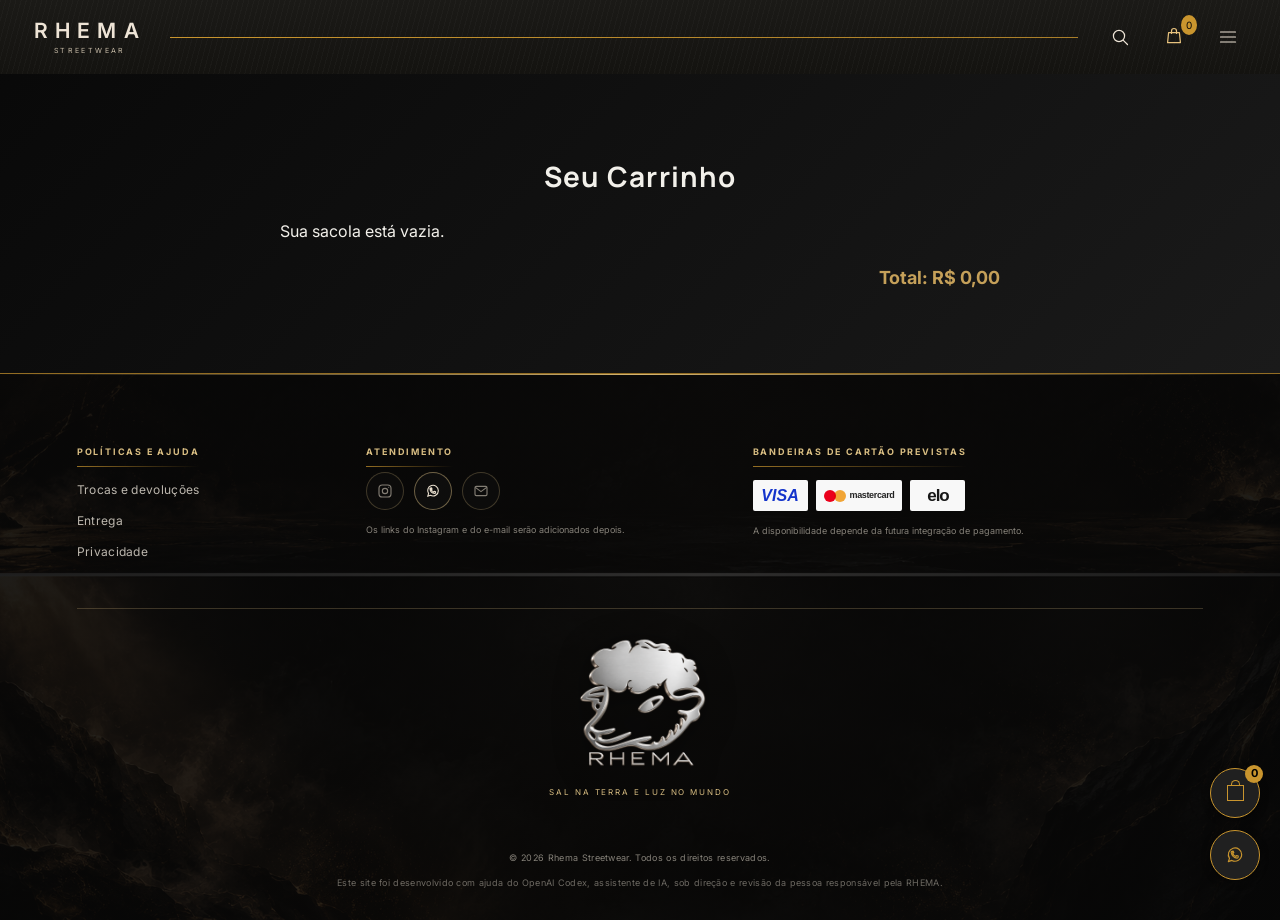
==== commit 2c2b09dc: "Align RHEMA pages with approved visual preview" ====
--- a/carrinho.html
+++ b/carrinho.html
@@ -13,7 +13,7 @@
   <header class="site-header clothing-site-header">
   <a class="brand" href="index.html" aria-label="RHEMA, página inicial">
     <span class="clothing-brand-wordmark" aria-hidden="true">RHEMA</span>
-    <span class="clothing-brand-caption" aria-hidden="true">Streetwear Cristão</span>
+    <span class="clothing-brand-caption" aria-hidden="true">Streetwear</span>
   </a>
   <span class="clothing-header-rule" aria-hidden="true"></span>
   <div class="header-actions" aria-label="Ações rápidas">
--- a/css/styles.css
+++ b/css/styles.css
@@ -2832,114 +2832,6 @@
   background: #0b0b0a;
 }
 
-.home-page .hero--streetwear {
-  position: relative;
-  isolation: isolate;
-  display: flex;
-  min-height: clamp(540px, 58vw, 740px);
-  align-items: center;
-  overflow: hidden;
-  padding: clamp(28px, 6vw, 88px) max(24px, calc((100vw - 1440px) / 2));
-  border-bottom: 1px solid rgba(207, 170, 104, .4);
-  background-color: #0d0d0c;
-  background-image:
-    linear-gradient(90deg, rgba(8, 8, 8, .97) 0%, rgba(8, 8, 8, .9) 34%, rgba(8, 8, 8, .61) 60%, rgba(8, 8, 8, .13) 100%),
-    linear-gradient(0deg, rgba(8, 8, 8, .4), transparent 48%),
-    url("../imagens/editorial/foto-editorial-rhema.png");
-  background-size: cover;
-  background-position: center 42%;
-  background-repeat: no-repeat;
-}
-
-.home-page .hero--streetwear .hero-copy {
-  width: min(700px, 68%);
-  max-width: none;
-  padding: clamp(16px, 3vw, 42px) 0;
-  color: #eee9df;
-  letter-spacing: normal;
-  line-height: normal;
-  text-transform: none;
-}
-
-.home-page .hero-kicker {
-  margin: 0 0 20px;
-  color: #d9c9aa;
-  font-size: 9px;
-  font-weight: 700;
-  letter-spacing: .23em;
-  text-transform: uppercase;
-}
-
-.home-page .hero-kicker span { padding: 0 4px; color: #d6b877; }
-
-.home-page .hero--streetwear h1 {
-  max-width: 720px;
-  margin: 0;
-  color: #f2eee6;
-  font-family: "Barlow Condensed", "Arial Narrow", Impact, sans-serif;
-  font-size: clamp(62px, 9vw, 124px);
-  font-weight: 800;
-  letter-spacing: -.045em;
-  line-height: .83;
-  text-transform: uppercase;
-}
-
-.home-page .hero--streetwear h1 span { color: #d6b877; }
-
-.home-page .hero-description {
-  max-width: 470px;
-  margin: 24px 0 0;
-  color: #d0c8bb;
-  font-size: clamp(14px, 1.45vw, 17px);
-  line-height: 1.8;
-}
-
-.home-page .hero--streetwear .btn {
-  display: inline-flex;
-  min-height: 46px;
-  align-items: center;
-  gap: 18px;
-  padding: 0 17px;
-  margin-top: 26px;
-  border: 1px solid rgba(207, 170, 104, .75);
-  border-radius: 0;
-  background: rgba(9, 9, 8, .52);
-  color: #e0c38d;
-  font-size: 9px;
-  font-weight: 700;
-  letter-spacing: .16em;
-  text-decoration: none;
-  text-transform: uppercase;
-  transition: background .2s ease, color .2s ease, gap .2s ease;
-}
-
-.home-page .hero--streetwear .btn:hover,
-.home-page .hero--streetwear .btn:focus-visible {
-  gap: 24px;
-  background: #cfaa68;
-  color: #111;
-}
-
-.home-page .hero--streetwear .btn:focus-visible {
-  outline: 2px solid #f1d18d;
-  outline-offset: 4px;
-}
-
-.home-page .brand-statement {
-  min-height: 92px;
-  border-color: rgba(207, 170, 104, .25);
-  background: linear-gradient(110deg, #151513, #10100f 60%, #171613);
-  color: #eee9df;
-}
-
-.home-page .brand-statement p {
-  color: #d6b877;
-  font-family: Manrope, Inter, sans-serif;
-  font-size: clamp(13px, 1.7vw, 18px);
-  font-weight: 600;
-  letter-spacing: .23em;
-}
-
 .home-page .editorial-grid { background: #0b0b0a; }
 .home-page .category-shortcuts { background: #10100f; }
 .home-page .cta-section {
@@ -2965,7 +2857,6 @@
 
 .catalog-page { color: #eee9df; }
 .catalog-page .catalog-page-heading { border-bottom-color: rgba(207, 170, 104, .52); }
-.catalog-page .catalog-category-filters a { background-color: rgba(18, 18, 16, .5); }
 
 /* Sabedoria & Graça mantém o clima editorial dos livros com molduras em areia e dourado. */
 .wisdom-page {
@@ -3029,3 +2920,247 @@
   .home-page .hero--streetwear .btn,
   .rhema-category-card img { transition: none; }
 }
+
+/* Ajuste de fidelidade à prévia aprovada: proporções, hierarquia e cards do catálogo. */
+.clothing-site-header {
+  min-height: 74px;
+  gap: 24px;
+  padding: 10px clamp(16px, 3vw, 34px);
+}
+
+.clothing-brand-wordmark { font-size: 21px; }
+.clothing-brand-caption { margin-top: 6px; font-size: 7px; letter-spacing: .34em; }
+.clothing-site-header .header-actions { gap: 18px; }
+.clothing-site-header .header-action { width: 36px; min-width: 36px; height: 40px; min-height: 40px; }
+.clothing-site-header .header-action svg { width: 20px; height: 20px; stroke-width: 1.45; }
+
+.home-page .hero--streetwear {
+  position: relative;
+  isolation: isolate;
+  display: flex;
+  width: min(100% - 56px, 1440px);
+  min-height: clamp(480px, 54vw, 680px);
+  align-items: center;
+  overflow: hidden;
+  padding: 0;
+  margin: clamp(28px, 4vw, 56px) auto 0;
+  gap: 0;
+  grid-template-columns: none;
+  border: 1px solid rgba(207, 170, 104, .32);
+  background: #141311;
+}
+
+.home-page .hero--streetwear::before {
+  position: absolute;
+  z-index: -1;
+  inset: 0;
+  background: linear-gradient(90deg, rgba(8,8,8,.97) 0%, rgba(8,8,8,.91) 32%, rgba(8,8,8,.61) 56%, rgba(8,8,8,.05) 100%), linear-gradient(0deg, rgba(8,8,8,.36), transparent 47%);
+  content: "";
+}
+
+.home-page .hero--streetwear > img {
+  position: absolute;
+  z-index: -2;
+  inset: 0;
+  width: 100%;
+  height: 100%;
+  object-fit: cover;
+  object-position: center 43%;
+  filter: saturate(.72) contrast(1.06) brightness(.78);
+}
+
+.home-page .hero--streetwear .hero-copy {
+  position: relative;
+  z-index: 1;
+  width: min(660px, 60%);
+  max-width: none;
+  padding: clamp(26px, 6vw, 82px);
+  color: #f2eee6;
+  letter-spacing: normal;
+  line-height: normal;
+  text-transform: none;
+}
+
+.home-page .hero-stamp {
+  display: inline-flex;
+  align-items: center;
+  gap: 10px;
+  margin-bottom: 20px;
+  color: #d9c9aa;
+  font-size: 8px;
+  font-weight: 700;
+  letter-spacing: .2em;
+  text-transform: uppercase;
+}
+
+.home-page .hero-stamp::before { width: 24px; height: 1px; background: #cfaa68; content: ""; }
+.home-page .hero--streetwear h1 { max-width: 650px; margin: 0; color: #f2eee6; font-family: "Barlow Condensed", "Arial Narrow", Impact, sans-serif; font-size: clamp(58px, 9vw, 122px); font-weight: 800; letter-spacing: -.025em; line-height: .82; text-transform: uppercase; }
+.home-page .hero--streetwear h1 span { color: #e0c38d; }
+.home-page .hero--streetwear .hero-copy > p { max-width: 460px; margin: 23px 0 0; font-size: clamp(13px, 1.35vw, 16px); line-height: 1.8; }
+.home-page .hero-actions { display: flex; flex-wrap: wrap; gap: 10px; margin-top: 27px; }
+
+.home-page .hero-actions .cta {
+  display: inline-flex;
+  min-height: 46px;
+  align-items: center;
+  justify-content: center;
+  gap: 15px;
+  padding: 0 17px;
+  border: 1px solid rgba(207,170,104,.75);
+  background: rgba(9,9,8,.52);
+  color: #e0c38d;
+  font-size: 9px;
+  font-weight: 700;
+  letter-spacing: .16em;
+  text-decoration: none;
+  text-transform: uppercase;
+  transition: background .2s ease, color .2s ease;
+}
+
+.home-page .hero-actions .cta:hover,
+.home-page .hero-actions .cta:focus-visible { background: #cfaa68; color: #111; }
+.home-page .hero-actions .cta.secondary { border-color: rgba(238,233,223,.35); color: #eee9df; }
+.home-page .hero-actions .cta:focus-visible { outline: 2px solid #edcd89; outline-offset: 3px; }
+
+.home-page .value-row {
+  display: grid;
+  width: min(100% - 56px, 1440px);
+  grid-template-columns: repeat(3, 1fr);
+  margin: 15px auto 48px;
+  border: 1px solid rgba(207,170,104,.21);
+  background: #11110f;
+}
+
+.home-page .value { display: flex; min-height: 66px; align-items: center; justify-content: center; gap: 10px; padding: 12px; color: #d6d0c5; font-size: 9px; letter-spacing: .16em; text-align: center; text-transform: uppercase; }
+.home-page .value + .value { border-left: 1px solid rgba(207,170,104,.21); }
+.home-page .value b { color: #cfaa68; font-size: 13px; font-weight: 400; }
+
+.home-page .collection-promo,
+.home-page .wisdom-promo {
+  width: min(100% - 56px, 1440px);
+  margin-right: auto;
+  margin-left: auto;
+  border: 1px solid rgba(212,177,109,.36);
+  background: linear-gradient(115deg, #191815, #11110f 70%);
+}
+
+.home-page .collection-promo { display: grid; grid-template-columns: 1fr 1.2fr; align-items: center; gap: clamp(20px,4vw,55px); padding: clamp(20px,4vw,46px); margin-top: 44px; }
+.home-page .collection-promo h2 { max-width: 490px; margin: 0; color: #f0ece4; font-family: "Barlow Condensed", "Arial Narrow", Impact, sans-serif; font-size: clamp(34px,5vw,60px); line-height: .96; text-transform: uppercase; }
+.home-page .collection-promo h2 span { color: #e0c38d; }
+.home-page .collection-promo p:not(.eyebrow) { max-width: 500px; color: #bcb5aa; font-size: 12px; line-height: 1.8; }
+.home-page .collection-promo .eyebrow,
+.home-page .wisdom-promo .eyebrow { color: #cfaa68; font-size: 9px; font-weight: 700; letter-spacing: .23em; text-transform: uppercase; }
+.home-page .collection-promo-art { display: grid; min-height: 310px; grid-template-columns: 1fr 1fr; gap: 10px; }
+.home-page .collection-promo-art img { width: 100%; height: 100%; min-height: 0; object-fit: cover; border: 1px solid rgba(207,170,104,.2); background: #201e19; }
+.home-page .wisdom-promo { display: grid; grid-template-columns: 1fr 1fr; align-items: center; gap: 30px; padding: clamp(22px,4vw,45px); margin-top: 18px; }
+.home-page .wisdom-promo h2 { margin: 0; color: #eee9df; font-family: Georgia, serif; font-size: clamp(30px,4vw,48px); font-style: italic; font-weight: 400; }
+.home-page .wisdom-promo h2 span { color: #e0c38d; }
+.home-page .wisdom-promo p:not(.eyebrow) { max-width: 520px; color: #bcb5aa; font-size: 11px; line-height: 1.8; }
+.home-page .wisdom-promo img { width: 100%; max-height: 270px; object-fit: cover; object-position: center 48%; border: 1px solid rgba(207,170,104,.24); }
+.home-page .collection-promo .cta,
+.home-page .wisdom-promo .cta { display: inline-flex; min-height: 46px; align-items: center; gap: 15px; padding: 0 17px; border: 1px solid rgba(207,170,104,.75); color: #e0c38d; font-size: 9px; font-weight: 700; letter-spacing: .16em; text-decoration: none; text-transform: uppercase; transition: background .2s ease, color .2s ease; }
+.home-page .collection-promo .cta:hover,
+.home-page .wisdom-promo .cta:hover,
+.home-page .collection-promo .cta:focus-visible,
+.home-page .wisdom-promo .cta:focus-visible { background: #cfaa68; color: #111; }
+
+.rhema-category-number { color: #e2d0aa; font-size: 8px; font-weight: 700; letter-spacing: .2em; line-height: 1.6; text-transform: uppercase; }
+.rhema-category-bottom { display: grid; width: 100%; gap: 8px; margin-top: auto; }
+.rhema-category-description { color: #d0c9bd; font-size: 10px; letter-spacing: .1em; line-height: 1.5; text-transform: uppercase; }
+.rhema-category-action { min-height: 40px; justify-content: space-between; margin-top: 2px; letter-spacing: .18em; }
+.rhema-category-card--shirts .rhema-category-number { font-size: 9px; }
+.rhema-category-card--shirts .rhema-category-description { max-width: 440px; font-size: 11px; }
+.rhema-category-card--shirts .rhema-category-action { width: min(220px,100%); margin-top: 12px; }
+
+.catalog-page-intro {
+  width: min(100% - 56px, 1440px);
+  padding: clamp(22px,4vw,38px) 0 0;
+}
+
+.catalog-page-kicker { margin: 0 0 8px; color: #c99b46; font-size: 9px; font-weight: 600; letter-spacing: .22em; text-transform: uppercase; }
+.catalog-page-heading { align-items: end; gap: 20px; padding-bottom: 14px; border-bottom-color: rgba(201,155,70,.34); }
+.catalog-page-heading h1 { color: #eee7dc; font-family: Georgia, serif; font-size: clamp(34px,5vw,54px); font-style: italic; font-weight: 600; letter-spacing: -.04em; line-height: .92; text-transform: none; }
+.catalog-page-heading p { max-width: 260px; margin: 0 0 2px; color: #b7afa2; font-size: 11px; }
+.catalog-category-filters { gap: 7px; padding-top: 18px; padding-bottom: 2px; }
+.catalog-category-filters a { min-height: 32px; padding: 7px 10px; border-color: rgba(201,155,70,.27); background: transparent; color: #d6cfc2; font-size: 8px; font-weight: 500; letter-spacing: .1em; }
+.catalog-category-filters a:first-child,
+.catalog-category-filters a[aria-current="page"] { border-color: #c99b46; color: #e8ca8c; }
+.catalog-page .clothing-catalog { width: min(100% - 56px,1440px); padding: 10px 0 72px; }
+.catalog-page .clothing-catalog .search-container { margin: 2px 0 14px; }
+.catalog-page .clothing-catalog .search-container input { width: min(100%,420px); min-height: 40px; padding: 0 12px; border: 1px solid rgba(201,155,70,.28); background: #11110f; color: #eee7dc; font-size: 12px; }
+.catalog-page .catalog-filter-status { margin: 0 0 8px; color: #a9a195; font-size: 10px; }
+.catalog-page .clothing-catalog .product-grid { grid-template-columns: repeat(3,minmax(0,1fr)); gap: 14px; margin-top: 0; }
+.catalog-page .clothing-catalog .product-card { display: flex; flex-direction: column; padding: 0; border: 1px solid rgba(201,155,70,.23); background: #171613; box-shadow: none; }
+.catalog-page .clothing-catalog .product-card:hover { transform: translateY(-2px); border-color: rgba(201,155,70,.55); box-shadow: 0 12px 28px rgba(0,0,0,.22); }
+.catalog-page .product-image-zoom { position: relative; aspect-ratio: 1.18 / 1; background: linear-gradient(145deg,#22201b,#131210); }
+.catalog-page .product-image-zoom::before { position: absolute; z-index: 1; inset: 0; background: radial-gradient(ellipse at 50% 42%,rgba(201,155,70,.09),transparent 48%); content: ""; pointer-events: none; }
+.catalog-page .product-image-zoom .product-gallery { position: relative; z-index: 0; }
+.catalog-page .product-image-zoom .catalog-card-image { background: transparent; }
+.catalog-page .favorito { top: 10px; right: 10px; width: 34px; min-width: 34px; height: 34px; min-height: 34px; border: 1px solid rgba(238,231,220,.45); border-radius: 0; background: rgba(14,13,11,.72); color: #eee7dc; opacity: 0; transform: translateY(5px); transition: opacity .18s ease,transform .18s ease,color .18s ease,border-color .18s ease; }
+.catalog-page .favorito svg { width: 16px; height: 16px; }
+.catalog-page .product-card:hover .favorito,
+.catalog-page .product-card:focus-within .favorito { opacity: 1; transform: translateY(0); }
+.catalog-page .favorito:hover,
+.catalog-page .favorito:focus-visible { border-color: #c99b46; color: #e5c77f; }
+.catalog-page .catalog-zoom-icon { top: 50px; right: 10px; bottom: auto; width: 34px; height: 34px; border-radius: 0; }
+.catalog-page .stock-badge { top: auto; bottom: 10px; left: 10px; padding: 6px 8px; border-color: rgba(201,155,70,.3); background: rgba(9,9,8,.78); color: #e9cb8a; font-size: 8px; letter-spacing: .1em; text-transform: uppercase; }
+.catalog-page .catalog-product-info { display: flex; flex: 1; flex-direction: column; padding: 13px 13px 14px; }
+.catalog-page .catalog-product-meta { display: flex; justify-content: space-between; gap: 8px; color: #c9a75f; font-size: 8px; letter-spacing: .12em; text-transform: uppercase; }
+.catalog-page .catalog-product-info h3 { padding: 0; margin: 8px 0 4px; color: #eee7dc; font-size: 12px; font-weight: 500; letter-spacing: .04em; line-height: 1.4; }
+.catalog-page .catalog-product-info .price { padding: 0; margin: 0 0 14px; color: #eee7dc; font-size: 13px; font-weight: 600; }
+.catalog-page .catalog-product-info .stock-count { padding: 0; margin: auto 0 10px; color: #e9cb8a; font-size: 8px; }
+.catalog-page .catalog-product-info .btn-small { display: flex; min-height: 36px; align-items: center; justify-content: space-between; gap: 8px; padding: 0 10px; margin: auto 0 0; border: 1px solid rgba(201,155,70,.68); color: #e8ca8c; font-size: 8px; font-weight: 600; letter-spacing: .16em; text-decoration: none; text-transform: uppercase; }
+.catalog-page .catalog-product-info .btn-small span { font-size: 14px; }
+.catalog-page .catalog-product-info .btn-small:hover,
+.catalog-page .catalog-product-info .btn-small:focus-visible { background: rgba(201,155,70,.11); }
+
+@media (max-width: 700px) {
+  .clothing-site-header { min-height: 68px; gap: 9px; padding: 7px max(12px,env(safe-area-inset-right)) 7px max(12px,env(safe-area-inset-left)); }
+  .clothing-brand-wordmark { font-size: 18px; letter-spacing: .28em; }
+  .clothing-brand-caption { font-size: 6px; }
+  .clothing-site-header .header-actions { gap: 1px; }
+  .clothing-site-header .header-action { width: 44px; min-width: 44px; height: 44px; min-height: 44px; }
+  .clothing-site-header .header-action svg { width: 20px; height: 20px; }
+  .home-page .hero--streetwear { width: calc(100% - 26px); min-height: 590px; align-items: flex-end; margin-top: 20px; }
+  .home-page .hero--streetwear::before { background: linear-gradient(0deg,rgba(8,8,8,.97) 0%,rgba(8,8,8,.88) 38%,rgba(8,8,8,.17) 100%); }
+  .home-page .hero--streetwear > img { object-position: 61% center; }
+  .home-page .hero--streetwear .hero-copy { width: 100%; padding: 24px 18px 27px; }
+  .home-page .hero--streetwear h1 { font-size: clamp(55px,15vw,82px); }
+  .home-page .hero--streetwear .hero-copy > p { max-width: 370px; margin-top: 15px; font-size: 13px; }
+  .home-page .hero-stamp { margin-bottom: 14px; font-size: 7px; }
+  .home-page .hero-actions { gap: 8px; margin-top: 18px; }
+  .home-page .hero-actions .cta { min-height: 44px; padding: 0 11px; font-size: 8px; letter-spacing: .12em; }
+  .home-page .value-row { width: calc(100% - 26px); grid-template-columns: 1fr; margin: 10px auto 35px; }
+  .home-page .value { min-height: 48px; justify-content: flex-start; padding: 10px 15px; }
+  .home-page .value + .value { border-top: 1px solid rgba(207,170,104,.17); border-left: 0; }
+  .home-page .collection-promo,.home-page .wisdom-promo { width: calc(100% - 26px); grid-template-columns: 1fr; gap: 15px; padding: 19px; margin-top: 32px; }
+  .home-page .collection-promo-art { min-height: 230px; }
+  .home-page .wisdom-promo img { max-height: 220px; }
+  .catalog-page-intro,.catalog-page .clothing-catalog { width: calc(100% - 26px); }
+  .catalog-page-intro { padding-top: 20px; }
+  .catalog-page-heading { align-items: flex-start; flex-direction: column; gap: 9px; }
+  .catalog-page-heading h1 { font-size: 38px; }
+  .catalog-page .clothing-catalog { padding-top: 12px; }
+  .catalog-page .clothing-catalog .search-container input { width: 100%; }
+  .catalog-page .clothing-catalog .product-grid { grid-template-columns: repeat(2,minmax(0,1fr)); gap: 9px; }
+  .catalog-page .product-image-zoom { aspect-ratio: .96 / 1; }
+  .catalog-page .catalog-product-info { padding: 10px; }
+  .catalog-page .catalog-product-meta { font-size: 7px; }
+  .catalog-page .catalog-product-info h3 { font-size: 11px; }
+  .catalog-page .catalog-product-info .price { font-size: 12px; }
+  .catalog-page .catalog-product-info .btn-small { min-height: 44px; font-size: 7px; }
+  .catalog-category-filters a { min-height: 44px; }
+  .catalog-page .clothing-catalog .search-container input { min-height: 44px; font-size: 16px; }
+  .home-page .cta-section { width: calc(100% - 36px); }
+}
+
+@media (max-width: 380px) {
+  .home-page .hero--streetwear .hero-copy { padding-right: 15px; padding-left: 15px; }
+  .home-page .hero--streetwear h1 { font-size: clamp(52px, 15vw, 62px); }
+  .catalog-page .clothing-catalog .product-grid { grid-template-columns: 1fr; }
+}
+
+@media (hover: none), (pointer: coarse) {
+  .catalog-page .favorito { width: 44px; min-width: 44px; height: 44px; min-height: 44px; opacity: 1; transform: none; }
+  .catalog-page .catalog-zoom-icon { top: 58px; right: 10px; width: 44px; height: 44px; opacity: 1; transform: none; }
+}
